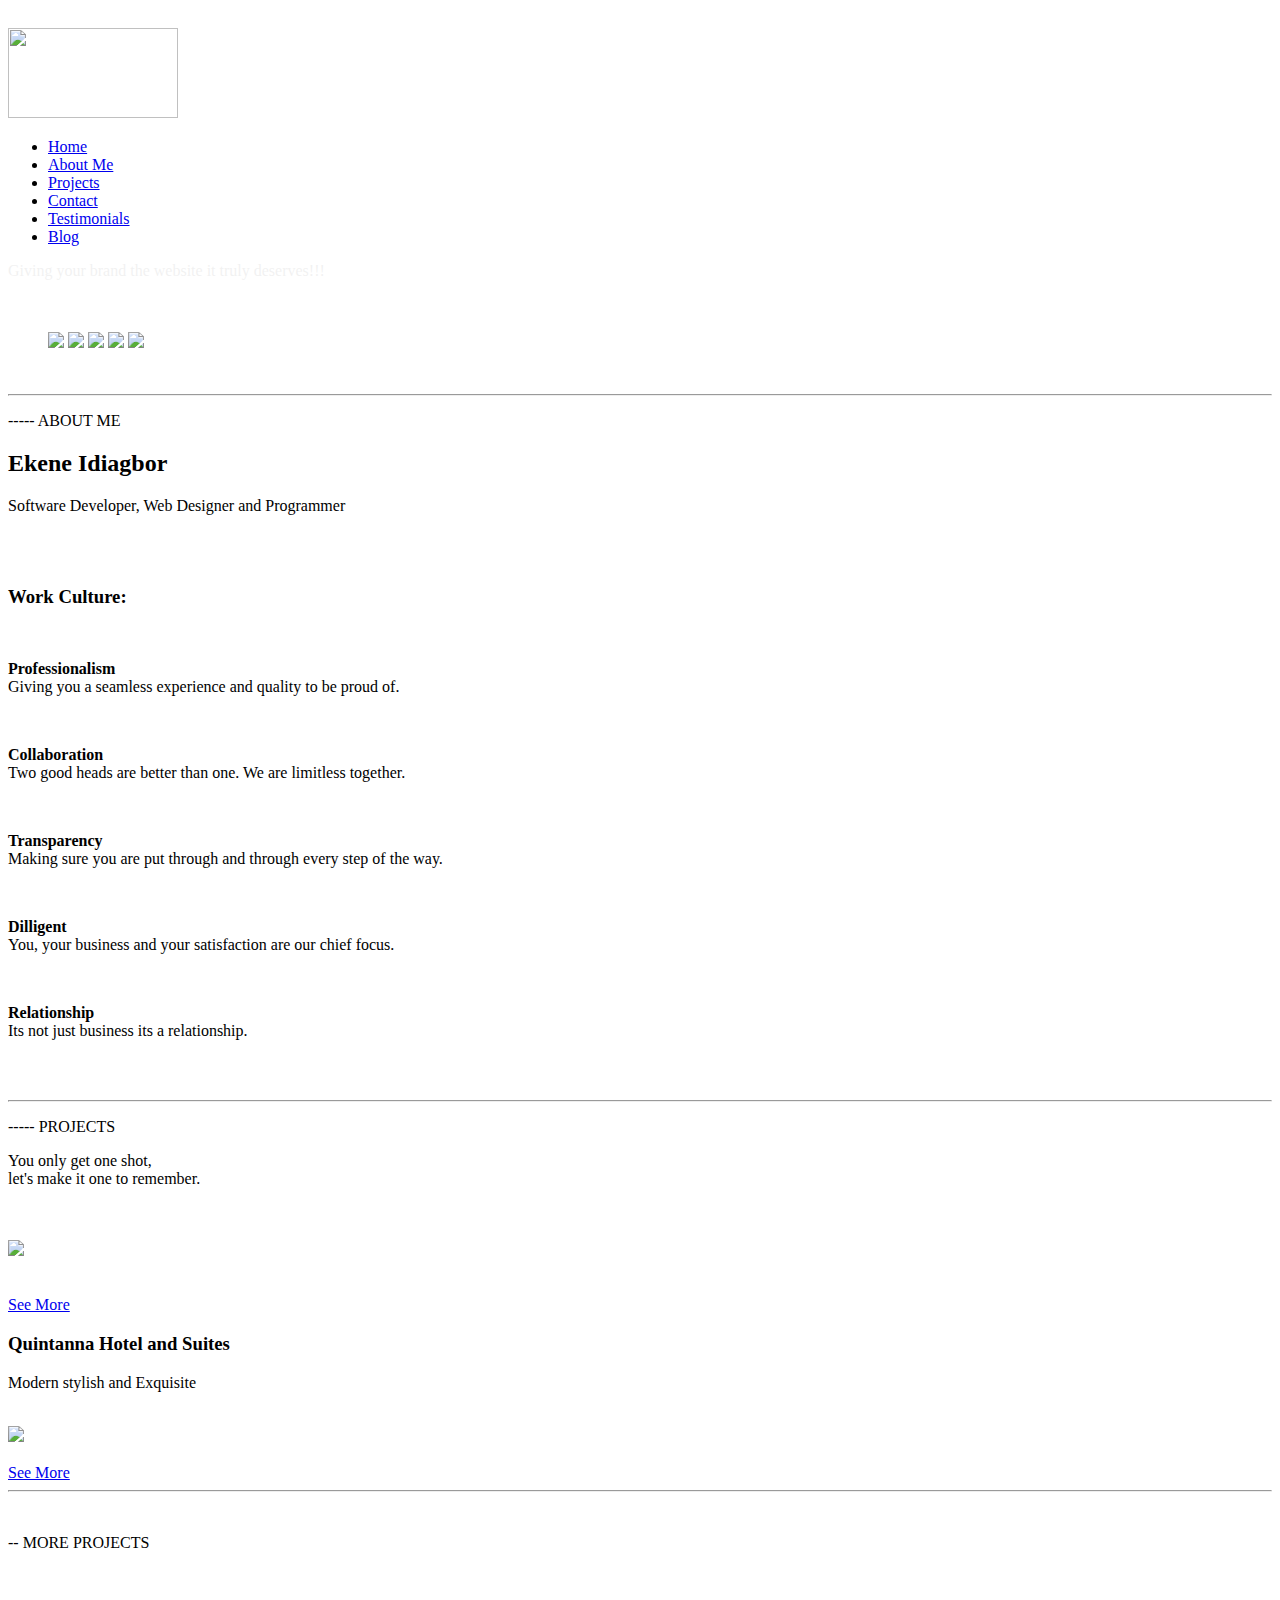
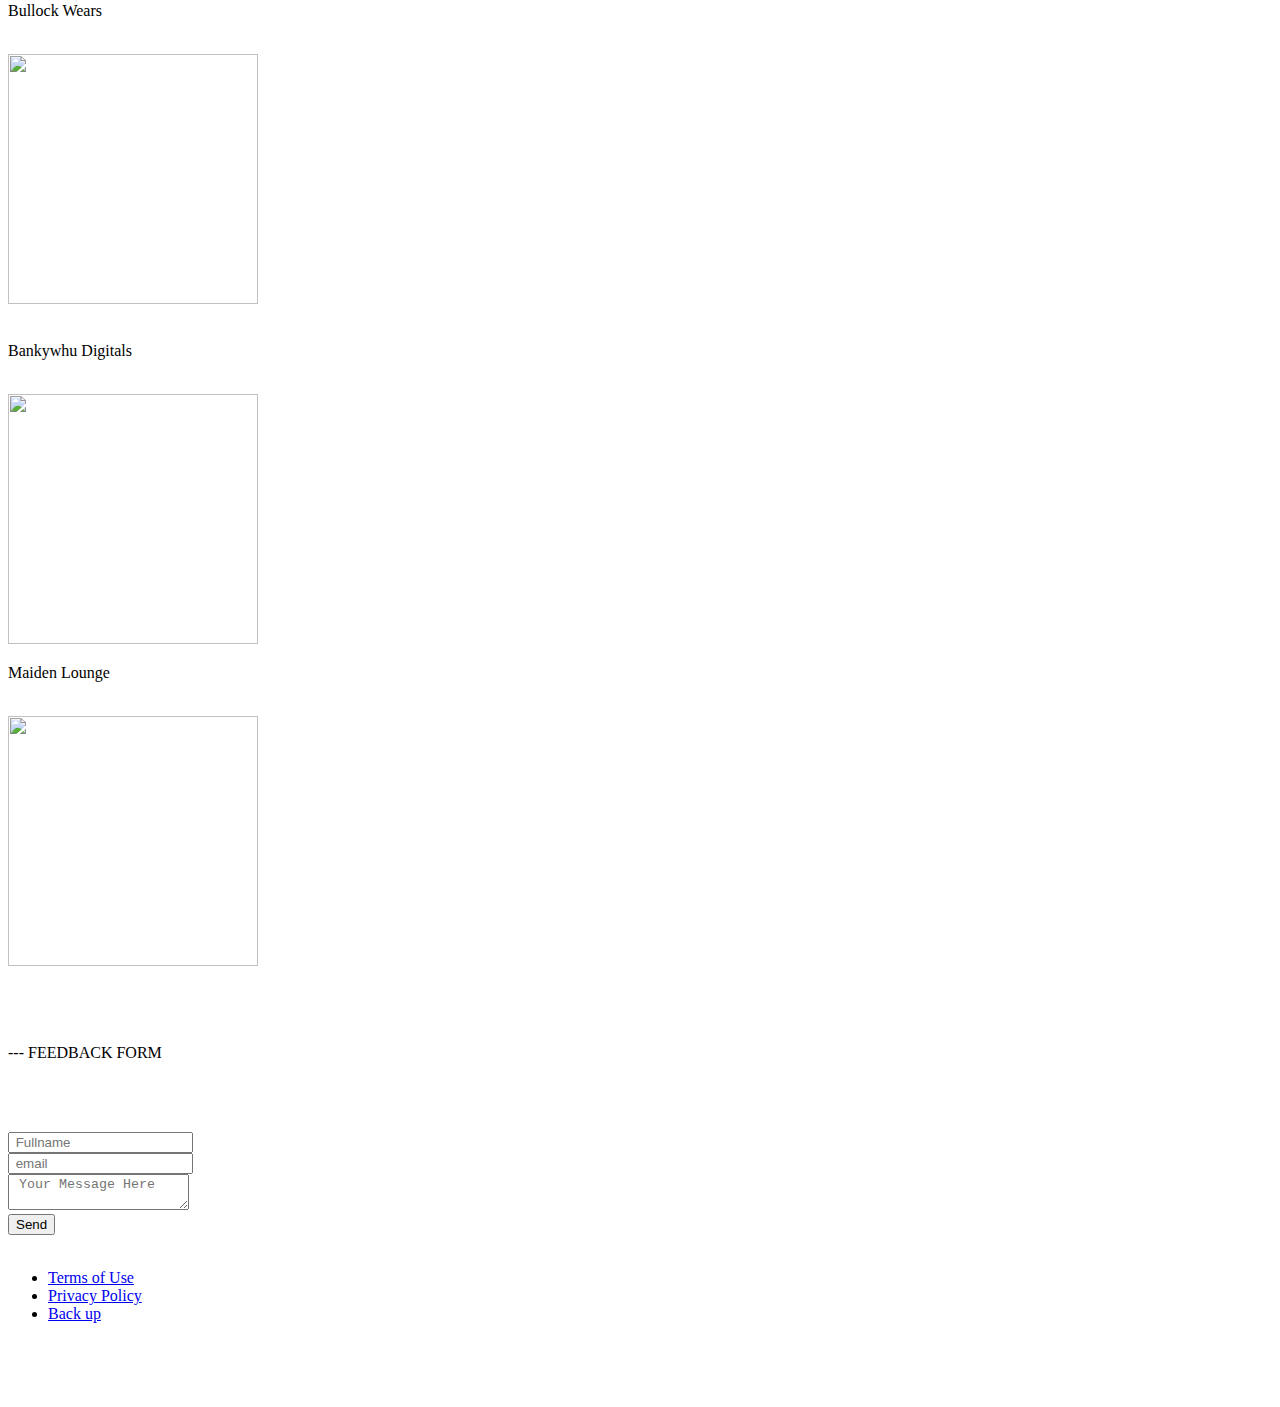
==== index.html @ 55f7b401 "first commit" ====
<!DOCTYPE html>
<html lang="en">
<head>
<meta charset="UTF-8">
<meta name="viewport" content="width=device-width, initial-scale=1.0">
<meta http-equiv="X UA-Compatible" content="ie=edge">
<title>ekene-portfolio</title>
<link rel="stylesheet" href="https://use.fontawesome.com/releases/v5.6.3/css/all.css" integrity="sha384-UHRtZLI+pbxtHCWp1t77Bi1L4ZtiqrqD80Kn4Z8NTSRyMA2Fd33n5dQ8lWUE00s/" crossorigin="anonymous">
<link rel="stylesheet" href="css/myportfolio.css"></link>
<link rel="stylesheet" href="bootstrap/css/bootstrap.css">
<link rel="stylesheet" type="text/css" media="screen and (max-width:1024px)" href="css/myportfolio.css">

<script src="js\jquery-3.3.1.js"></script>
<script src="js\main.js"></script>

</head>

	<body>
		<div style="padding-top:20px"></div>
		<div class="container-1">
			
			<div>
				<nav class="nav">
					<img src="images\ekene.JPG" width="170" height="90">
					<a class="burger-nav"></a>	
					<ul>
						<li><a href="index.html">Home</a></li>
						<li><a href="aboutme.html">About Me</a></li>
						<li><a href="projects.html">Projects</a></li>
						<li><a href="contact.html">Contact</a></li>
						<li><a href="#">Testimonials</a></li>
						<li><a href="#">Blog</a></li>		
					</ul>
				</nav>
			</div>

			<div class="icons">
				<ul class="media-icons">
					<i class="fab fa-facebook fa-2x"><a href="#"></a></i>
					<i class="fab fa-github fa-2x"><a href="#"></a></i>
					<i class="fab fa-instagram fa-2x"><a href="#"></a></i>
				</ul>
			</div>
		
			
			<main>
				<div class="headtext">Giving your brand the website it truly deserves!!!</div>

				<br><br>
				<!--Slider-->
				<div id="slider" class="big-image">
						<figure>
							<img src="images\dollar-gill.jpg" class="slider-image" >
							<img src="images\franck-v.jpg" class="slider-image" >
							<img src="images\dmitry-schemelev.jpg" class="slider-image" >
							<img src="images\melody-jacob.jpg" class="slider-image">
							<img src="images\tyler-franta.jpg" class="slider-image">
						</figure>
				</div>
		
				<br>
				<hr>
				<div>
						<div><p class="lead">----- ABOUT ME</p></div>
					<div>
						<h2>Ekene Idiagbor</h2>
					
						<p>Software Developer, Web Designer and Programmer</p>
					</div>
					
					<div class="work-culture">
						
							<br><br>
							<h3>Work Culture:</h3>
							<br>
							<p><strong>Professionalism</strong><br>Giving you a seamless experience and quality to be proud of.</p>
							<br>
							<p><strong>Collaboration</strong><br>Two good heads are better than one. We are limitless together.</p>
							<br>
							<p><strong>Transparency</strong><br>Making sure you are put through and through every step of the way.</p>
							<br>
							<p><strong>Dilligent</strong><br>You, your business and your satisfaction are our chief focus.</p>
							<br>
							<p><strong>Relationship</strong><br>Its not just business its a relationship.</p>
							
					</div>


				</div>
				
				<br><br><hr>

				<div><p class="lead">----- PROJECTS</p></div>

				
				<div class="flex-container">
					<div>
					
					<p class="para">You only get one shot,<br>let's make it one to remember.</p>
					<br><br>
					<img src="images\henrique-macedo.jpg" class="flex-image" />
					<br><br><br>
					<a href="projects.html" class="btn btn-default btn-lg btn-success" role="button">See More</a>
					<br>
					</div>

					<div>
						<h3>Quintanna Hotel and Suites</h3>
						<p class="para">Modern stylish and Exquisite</p>
						<br>
						<img src="images\tom-grimbert.jpg" class="flex-image">
						<br><br>
						<a href="projects.html" class="btn btn-default btn-lg btn-info" role="button">See More</a>
					</div>
				</div>
				<hr>
				<br>
				
				<p class=lead>-- MORE PROJECTS</p>
				<br>
				<div class="flex-container-row">
					<div>
						<p class="para">Bullock Wears</p>
						<br>
						<a href="#"><img src="images\brown-sandals.jpg" width="250" height="250" /></a>
						<br>
						
					</div>
					<br>
					<div>
						<p class="para">Bankywhu Digitals</p>
						<br>
						<a href="#"><img src="images\william-bayreuther.jpg" width="250" height="250" /></a>
					</div>

					<div>
						<p class="para">Maiden Lounge</p>
						<br>
						<a href="#"><img src="images\quintana-room.png" width="250" height="250" /></a>
					</div>
				</div>
				<div style="padding-bottom: 40px"></div>

				<br>
				
				<p class=lead>--- FEEDBACK FORM</p>
				<br>
				<div class="myform">
					<form action="" method="POST"> 
						<br><br>
						<input type="text" placeholder=" Fullname" class="myform-item" required>
						<br>
						<input type="text" placeholder=" email" class="myform-item" required>
						<br>
						<textarea class="myform-item"placeholder=" Your Message Here" required></textarea>
						<br>
						<button id="btn-feedback" type="submit">Send</button>
						<br><br>
					</form>
				</div>
			</main>


			<div class="footer">
				
					<ul>
						<li><a href=#>Terms of Use</a></li>
						<li><a href=#>Privacy Policy</a></li>
						<li><a href="#">Back up</a></li>
					</ul>
				
			</div>
			
			<div style="padding-bottom:60px"></div>
		</div>
		

		
	</body>
</html>
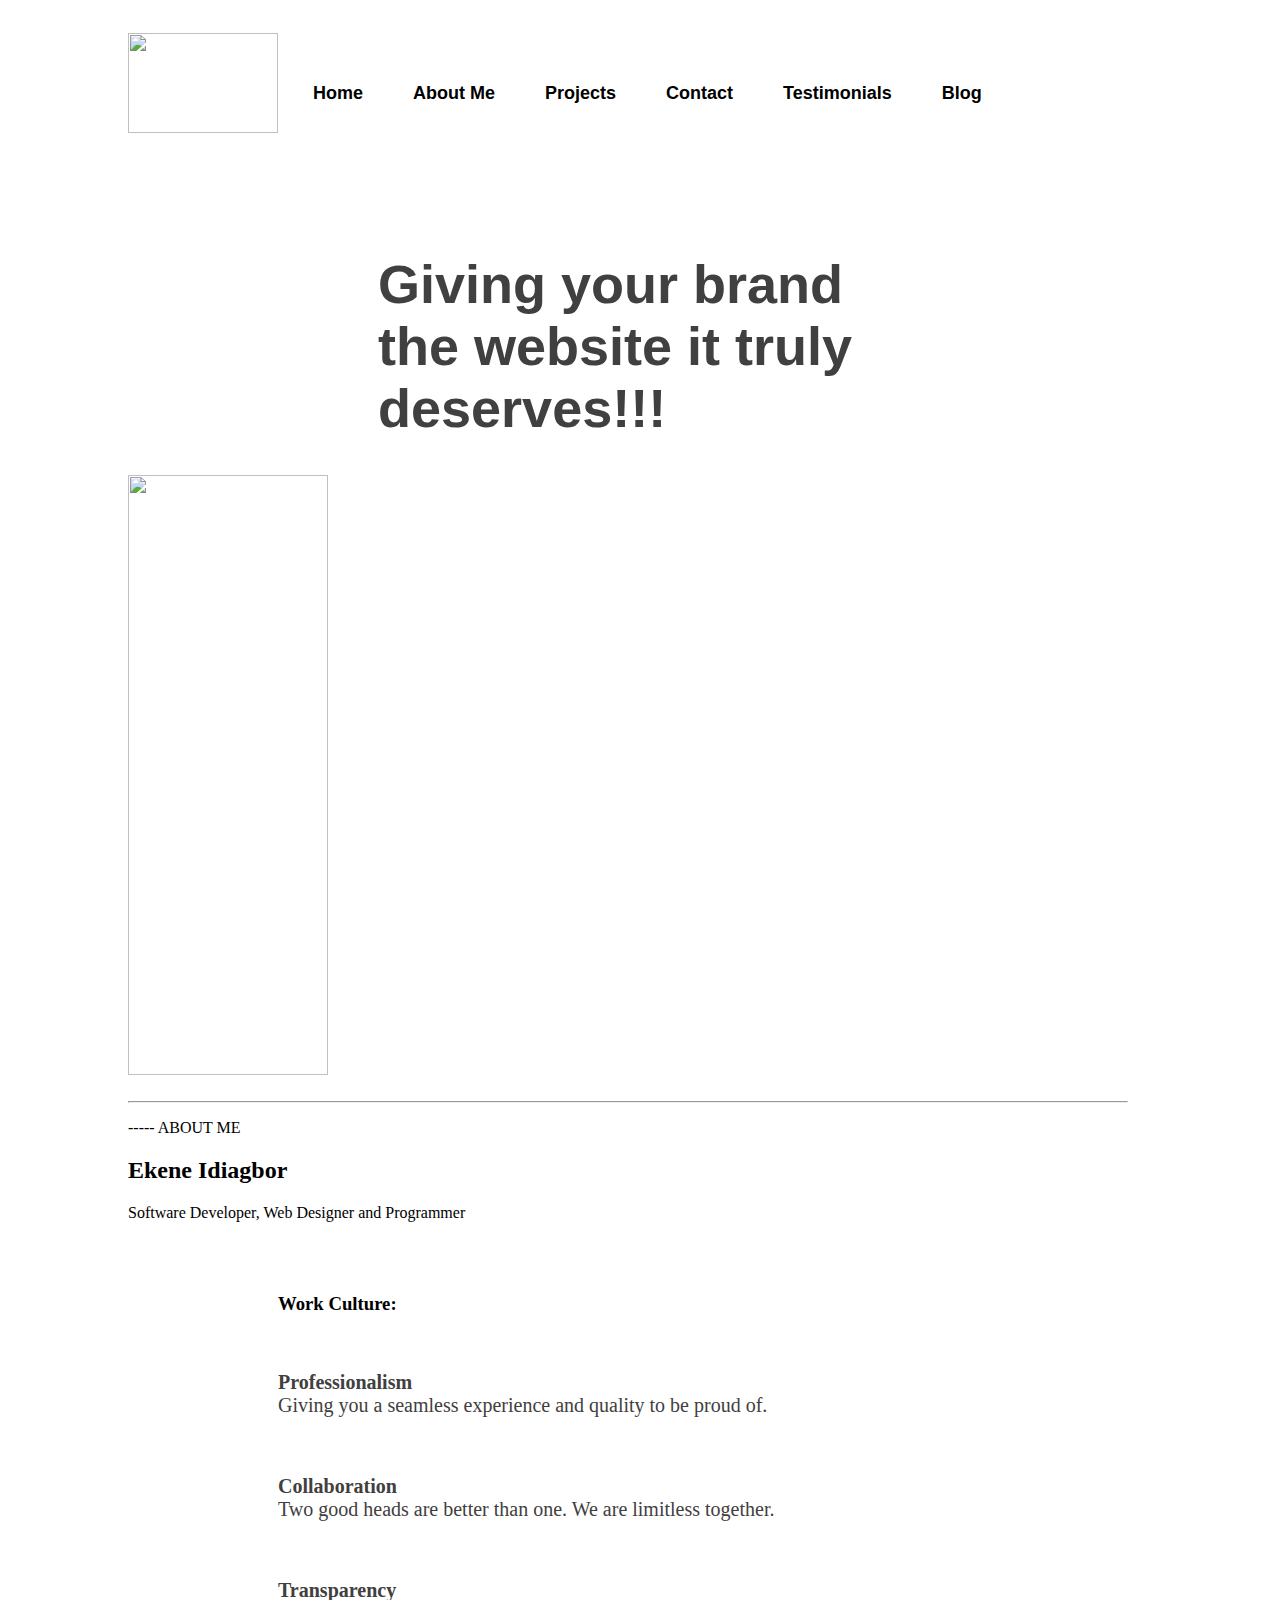
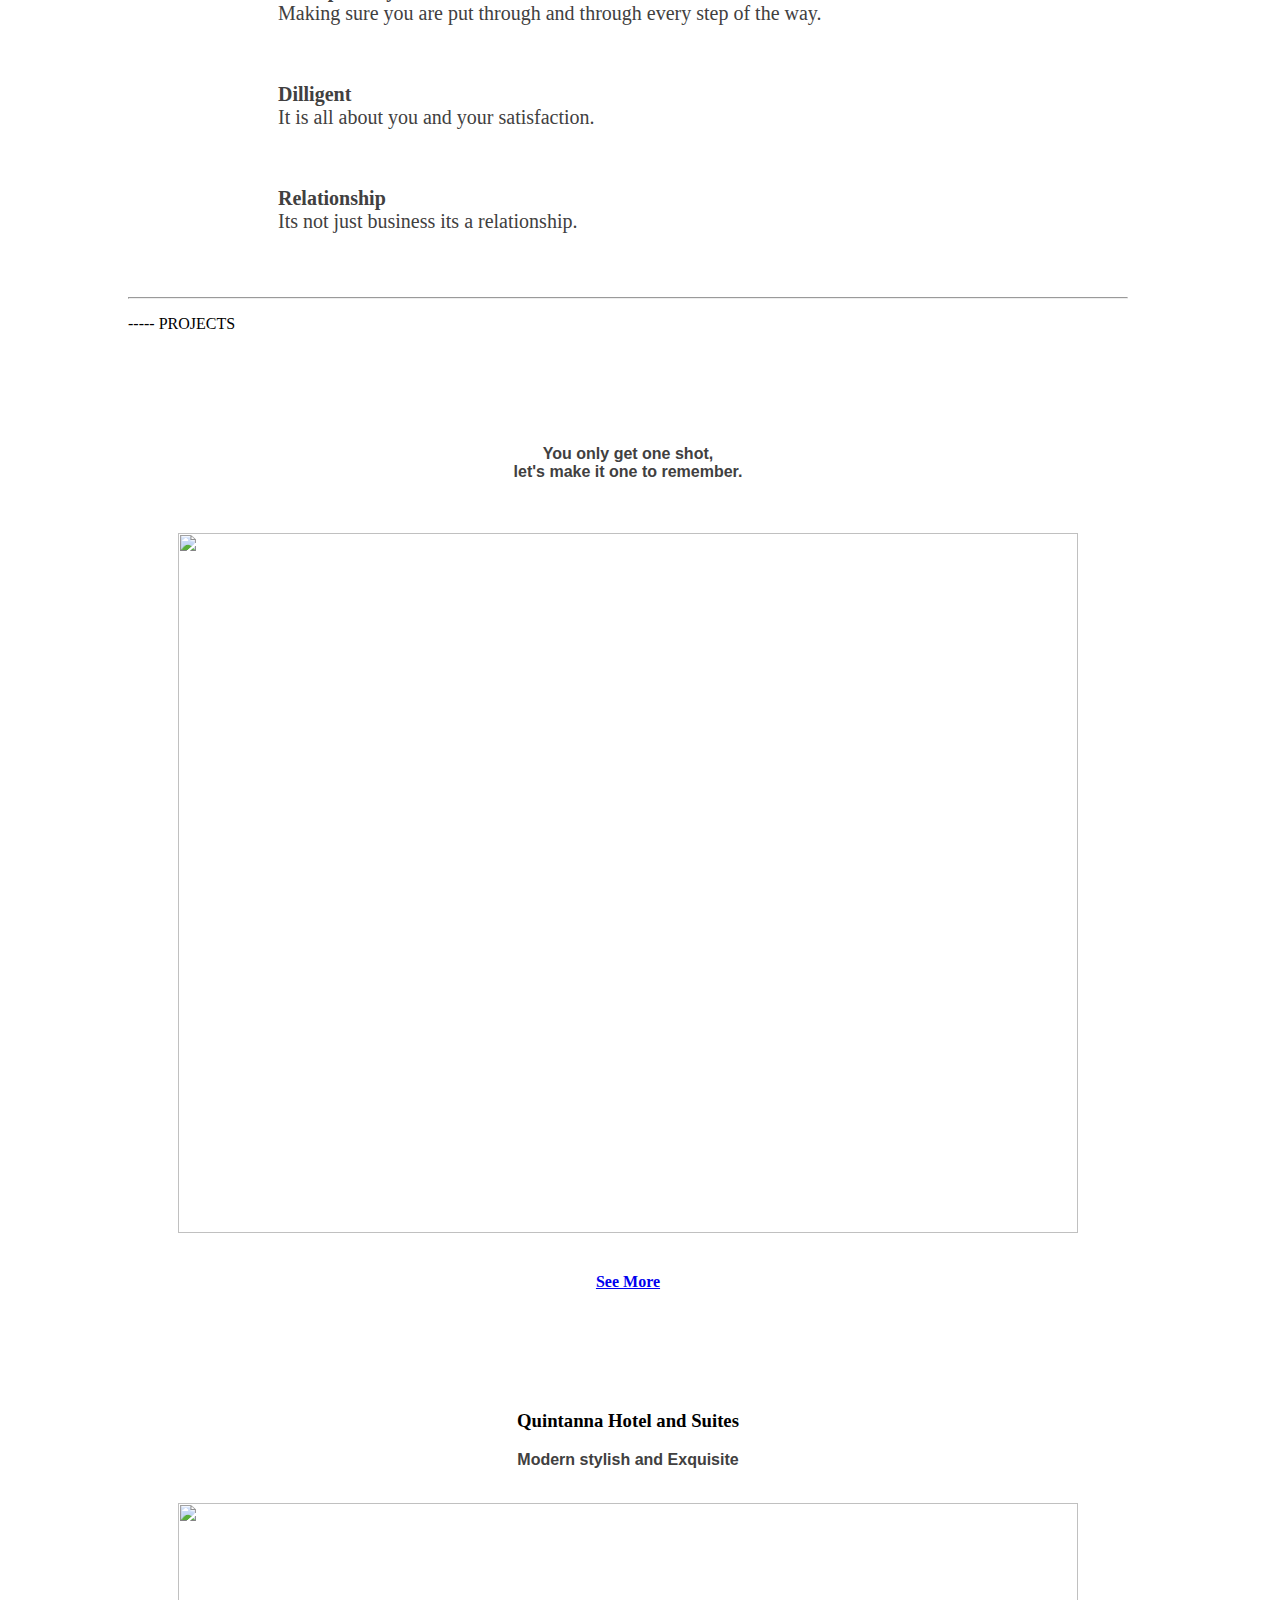
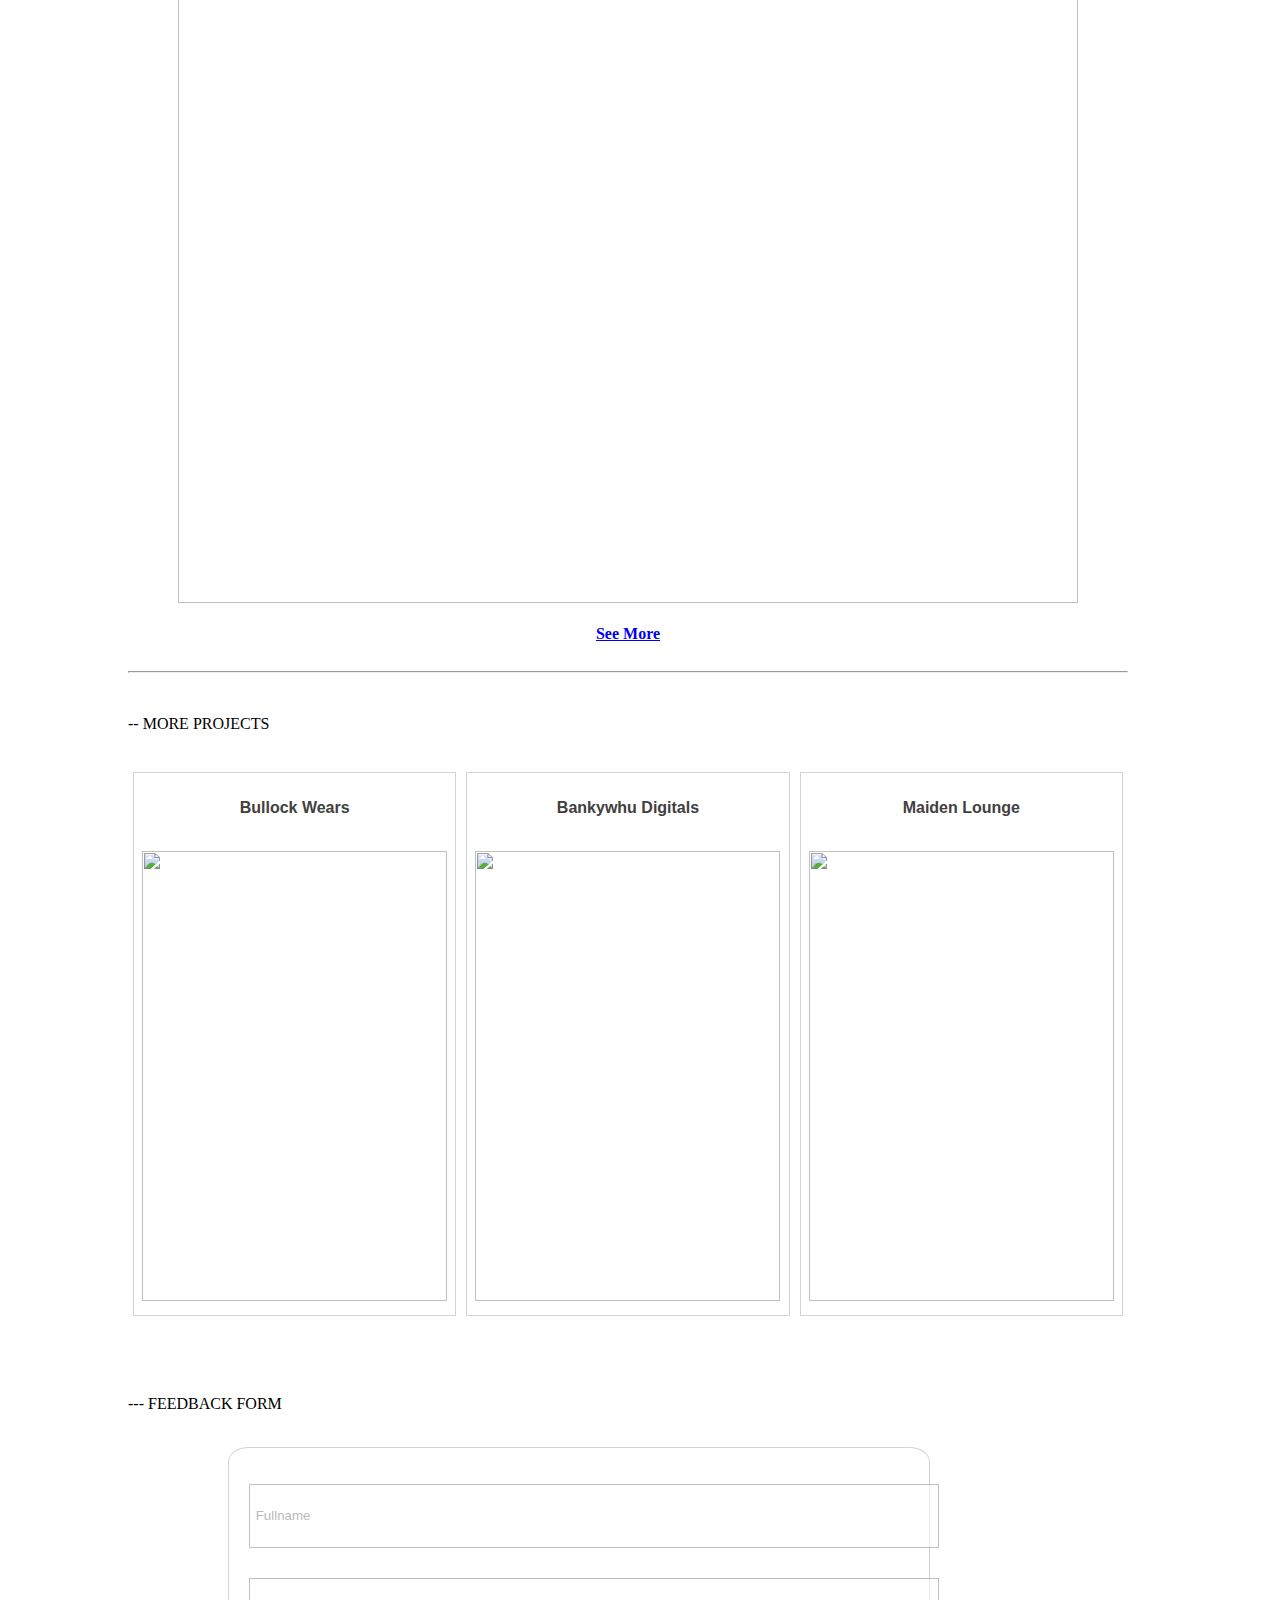
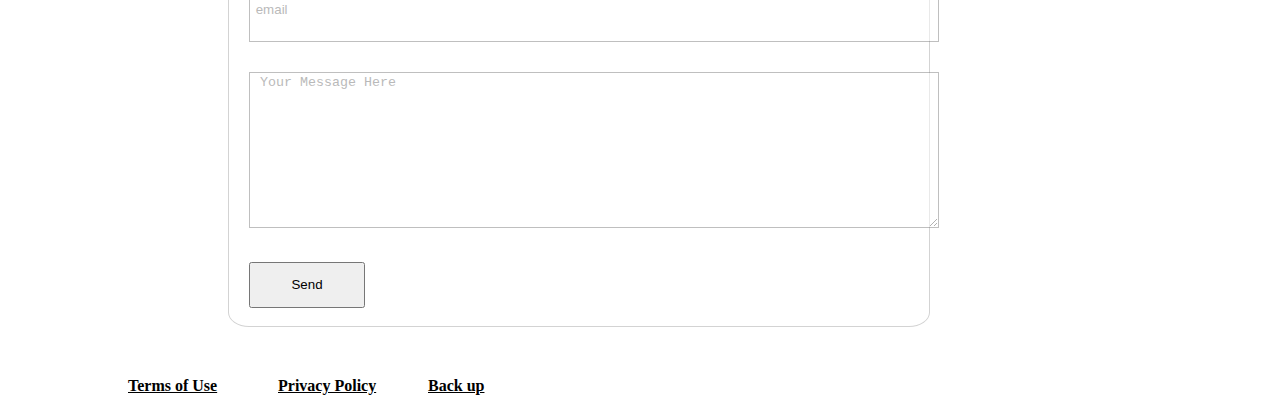
==== commit 8a5a7450: "navigation bar fine-tuning" ====
--- a/index.html
+++ b/index.html
@@ -16,34 +16,34 @@
 </head>
 
 	<body>
-		<div style="padding-top:20px"></div>
+
 		<div class="container-1">
+		<header class="header">
+			<img src="images\ekene.JPG" class="nav-logo">
+			<nav class="nav">
+				<div class="burger-nav"></div>
+				<ul class="menu">
+					<li><a href="index.html">Home</a></li>
+					<li><a href="aboutme.html">About Me</a></li>
+					<li><a href="projects.html">Projects</a></li>
+					<li><a href="contact.html">Contact</a></li>
+					<li><a href="#">Testimonials</a></li>
+					<li><a href="#">Blog</a></li>		
+				</ul>
+			</nav>
+
 			
-			<div>
-				<nav class="nav">
-					<img src="images\ekene.JPG" width="170" height="90">
-					<a class="burger-nav"></a>	
-					<ul>
-						<li><a href="index.html">Home</a></li>
-						<li><a href="aboutme.html">About Me</a></li>
-						<li><a href="projects.html">Projects</a></li>
-						<li><a href="contact.html">Contact</a></li>
-						<li><a href="#">Testimonials</a></li>
-						<li><a href="#">Blog</a></li>		
-					</ul>
-				</nav>
-			</div>
-
 			<div class="icons">
 				<ul class="media-icons">
-					<i class="fab fa-facebook fa-2x"><a href="#"></a></i>
-					<i class="fab fa-github fa-2x"><a href="#"></a></i>
-					<i class="fab fa-instagram fa-2x"><a href="#"></a></i>
+					<li><i class="fab fa-facebook fa-2x"><a href="#"></a></i></li>
+					<li><i class="fab fa-github fa-2x"><a href="#"></a></i></li>
+					<li><i class="fab fa-instagram fa-2x"><a href="#"></a></i></li>
 				</ul>
 			</div>
-		
-			
+		</header>
+	
 			<main>
+				
 				<div class="headtext">Giving your brand the website it truly deserves!!!</div>
 
 				<br><br>
@@ -79,7 +79,7 @@
 							<br>
 							<p><strong>Transparency</strong><br>Making sure you are put through and through every step of the way.</p>
 							<br>
-							<p><strong>Dilligent</strong><br>You, your business and your satisfaction are our chief focus.</p>
+							<p><strong>Dilligent</strong><br>It is all about you and your satisfaction.</p>
 							<br>
 							<p><strong>Relationship</strong><br>Its not just business its a relationship.</p>
 							
@@ -122,7 +122,7 @@
 					<div>
 						<p class="para">Bullock Wears</p>
 						<br>
-						<a href="#"><img src="images\brown-sandals.jpg" width="250" height="250" /></a>
+						<a href="#"><img src="images\brown-sandals.jpg" class="flex-row-img" /></a>
 						<br>
 						
 					</div>
@@ -130,13 +130,13 @@
 					<div>
 						<p class="para">Bankywhu Digitals</p>
 						<br>
-						<a href="#"><img src="images\william-bayreuther.jpg" width="250" height="250" /></a>
+						<a href="#"><img src="images\william-bayreuther.jpg" class="flex-row-img" /></a>
 					</div>
 
 					<div>
 						<p class="para">Maiden Lounge</p>
 						<br>
-						<a href="#"><img src="images\quintana-room.png" width="250" height="250" /></a>
+						<a href="#"><img src="images\quintana-room.png" class="flex-row-img" /></a>
 					</div>
 				</div>
 				<div style="padding-bottom: 40px"></div>
@@ -170,8 +170,17 @@
 					</ul>
 				
 			</div>
+			<div class="clearfix"></div>
+
+        <div>
+            <ul class="media-icons-footer">
+                <i class="fab fa-facebook fa-2x"><a href="#"></a></i>
+                <i class="fab fa-github fa-2x"><a href="#"></a></i>
+                <i class="fab fa-instagram fa-2x"><a href="#"></a></i>
+            </ul>
+        </div>
 			
-			<div style="padding-bottom:60px"></div>
+		
 		</div>
 		
 
--- a/css/myportfolio.css
+++ b/css/myportfolio.css
@@ -0,0 +1,678 @@
+* {
+  box-sizing: content-box;
+}
+
+html {
+  overflow-x: hidden;
+  overflow-y: scroll;
+}
+.body {
+  margin: 0;
+  padding: 0;
+  background: white;
+  background-size: auto;
+}
+
+.container-1 {
+  min-height: 200%;
+  width: 1000px;
+  border: 0;
+  border-color: lightgray;
+  padding-top: 15px;
+  position: absolute;
+  left: 10%;
+  border-radius: 0px;
+  margin: 0%;
+  margin-bottom: 100px;
+}
+
+.header {
+  display: grid;
+  grid-template-areas: "nav-logo nav nav";
+  grid-gap: 0px;
+  grid-template-columns: repeat(3, 1fr);
+  width: 100%;
+  margin-top: 10px;
+}
+
+.nav-logo {
+  grid-area: nav-logo;
+  width: 150px;
+  height: 100px;
+  margin: 0px;
+}
+
+.nav {
+  grid-area: nav;
+  background: white;
+  padding-top: 0;
+  margin-top: 15px;
+  position: relative;
+  left: 0%;
+  width: 1000px;
+}
+
+ul.menu {
+  padding: 0;
+  margin: 10px;
+  list-style: none;
+}
+
+.menu li {
+  float: left;
+}
+
+.menu li a {
+  font-size: 18px;
+}
+
+.nav a {
+  width: 100px;
+  display: block;
+  padding: 25px 25px;
+  text-decoration: none;
+  font-family: Arial;
+  color: black;
+  font-weight: bolder;
+  text-align: center;
+}
+
+.nav ul li a {
+  width: fit-content;
+}
+
+nav a:hover {
+  transition: 0.5s;
+  text-transform: uppercase;
+  text-decoration: none;
+}
+
+/* Social Media icons - font awesome */
+.icons {
+  margin-left: 0px;
+  margin-top: 10px;
+  width: 100%;
+}
+
+.media-icons {
+  display: block;
+  margin: 10px;
+  position: relative;
+  left: 0%;
+  width: 100%;
+  list-style: none;
+}
+
+.media-icons li {
+  float: left;
+  width: 30%;
+}
+
+div .media-icons-footer {
+  width: 100%;
+}
+.media-icons-footer {
+  display: inline-block;
+  margin: 0%;
+  position: absolute;
+  left: 70%;
+}
+
+.media-icons-footer i {
+  width: 7%;
+}
+
+.media-icons i:hover {
+  color: rgb(17, 17, 148);
+}
+
+/* Big and Bold Text */
+.headtext {
+  font-family: "Segoe UI", Tahoma, Geneva, Verdana, sans-serif;
+  font-weight: bold;
+  font-size: 54px;
+  color: rgb(65, 64, 64);
+  font-display: auto;
+  text-justify: auto;
+  position: relative;
+  left: 25%;
+  max-width: 55%;
+  margin-top: 100px;
+}
+
+.headtext-1 {
+  font-display: "Segoe UI", Tahoma, Geneva, Verdana, sans-serif;
+  font-weight: bold;
+  font-style: italic;
+  font-size: 45px;
+  color: rgb(65, 64, 64);
+  text-justify: auto;
+  position: relative;
+  left: 0%;
+}
+
+.headtext-contact {
+  font-family: "Segoe UI", Tahoma, Geneva, Verdana, sans-serif;
+  font-weight: bold;
+  font-size: 50px;
+  color: rgb(65, 64, 64);
+  font-display: auto;
+  text-justify: auto;
+  position: relative;
+  left: 15%;
+  max-width: 70%;
+  margin-top: 100px;
+}
+
+/* Work Culture - Home Page */
+.work-culture {
+  position: relative;
+  left: 15%;
+}
+
+.work-culture p {
+  color: rgb(65, 64, 64);
+  font-size: 20px;
+}
+
+/* Original Slider Image*/
+@keyframes slider {
+  0% {
+    left: 0%;
+  }
+  20% {
+    left: 0%;
+  }
+  25% {
+    left: -100%;
+  }
+  45% {
+    left: -100%;
+  }
+  50% {
+    left: -200%;
+  }
+  70% {
+    left: -200%;
+  }
+  75% {
+    left: -300%;
+  }
+  95% {
+    left: -300%;
+  }
+  100% {
+    left: -300%;
+  }
+}
+
+#slider {
+  overflow: hidden;
+  width: 100%;
+}
+
+#slider figure img {
+  width: 20%;
+  float: none;
+}
+
+#slider figure {
+  position: relative;
+  width: 500%;
+  margin: 0;
+  left: 0;
+  text-align: left;
+  font-size: 0;
+  animation: 20s slider infinite;
+}
+
+.slider-image {
+  width: 450px;
+  height: 600px;
+}
+
+/* Paragraphs inside flex-container */
+.para {
+  font-family: Arial, Helvetica, sans-serif;
+  font-weight: bold;
+  font-display: auto;
+  font-size: 16px;
+  color: rgb(65, 64, 64);
+}
+
+/* Flex Container */
+.flex-image {
+  width: 900px;
+  height: 700px;
+}
+.flex-container {
+  display: flex;
+  flex-direction: column;
+  width: 100%;
+}
+
+.flex-container > div {
+  flex: 1;
+  font-family: "Times New Roman", Times, serif;
+  font-weight: bold;
+  margin: 10px;
+  text-align: center;
+  padding-top: 10px;
+  padding-bottom: 10px;
+  margin-top: 70px;
+}
+
+.flex-container-row {
+  display: flex;
+  flex-direction: row;
+  width: 100%;
+}
+
+.flex-container-row > div {
+  flex: 1;
+  font-family: "Times New Roman", Times, serif;
+  font-weight: bold;
+  margin: 5px;
+  text-align: center;
+  border: 1px solid;
+  border-color: lightgray;
+  padding-top: 10px;
+  padding-bottom: 10px;
+}
+
+.flex-row-img {
+  width: 305px;
+  height: 450px;
+}
+
+.project-grid {
+  display: grid;
+  grid-gap: 2rem;
+  grid-template-columns: repeat(2, 1fr);
+  width: 100%;
+  margin-top: 2.5rem;
+  border-bottom: 3px solid lightgrey;
+}
+
+.grid-images {
+  width: 450px;
+  height: 500px;
+  padding: 0px 0px;
+  border: 1px solid grey;
+}
+.image-disp {
+  grid-area: img-disp;
+  margin-bottom: 400px;
+}
+
+.btn-links {
+  margin-top: 0px;
+}
+.btn-github {
+  width: 93%;
+  display: block;
+  color: black;
+  margin: 0.3rem;
+}
+
+.btn-site {
+  display: block;
+  width: 94%;
+  color: black;
+  margin-bottom: 0.3rem;
+}
+.image-desc {
+  grid-area: image-desc;
+  color: black;
+}
+.image-desc h5 {
+  text-align: justify;
+  font-family: "Gill Sans", "Gill Sans MT", Calibri, "Trebuchet MS", sans-serif;
+}
+
+/* Forms */
+
+.myform {
+  width: 70%;
+  position: relative;
+  left: 10%;
+  border: 1px solid lightgrey;
+  border-radius: 3%;
+}
+
+.myform-item {
+  width: 95%;
+  height: 60px;
+  opacity: 0.5;
+  border: 1px solid grey;
+  margin-left: 20px;
+  margin-bottom: 30px;
+  padding-right: 1.3rem;
+}
+
+textarea.myform-item {
+  height: 150px;
+}
+
+#btn-feedback {
+  height: 40px;
+  width: 100px;
+  margin-left: 20px;
+}
+
+#btn-submit {
+  height: 40px;
+  width: 100px;
+  margin-left: 20px;
+}
+
+.image-container {
+  width: 2850px;
+  height: 600px;
+  position: relative;
+  transition: left 2s;
+}
+
+/* About Me Page Styling */
+.the-journey {
+  text-justify: auto;
+  font-size: 26px;
+  font-weight: bold;
+}
+
+/* Footer */
+.footer {
+  margin-top: 50px;
+}
+.footer ul {
+  display: block;
+  margin: 0%;
+  list-style: none;
+  text-decoration: none;
+  position: relative;
+  left: 0%;
+  padding: 0%;
+}
+
+.footer li {
+  float: left;
+  text-align: justify;
+  width: 15%;
+}
+
+.footer li a {
+  color: black;
+  font-weight: bold;
+  font-size: 16px;
+}
+
+.footer ul li a:hover {
+  text-transform: capitalize;
+  text-decoration-line: underline;
+}
+
+/*
+***************************************
+***************************************
+***************************************
+***************************************
+MEDIA QUERIES
+MEDIA QUERIES 
+MEDIA QUERIES
+***************************************
+***************************************
+***************************************
+***************************************
+*/
+/* CSS styling for large tablets and small laptops */
+@media screen and (min-width: 768px) and (max-width: 1024px) {
+  html {
+    overflow-x: hidden;
+  }
+
+  body {
+    position: relative;
+  }
+  .container-1 {
+    width: 80%;
+    margin: 1% 0%;
+    position: absolute;
+    left: 10%;
+  }
+
+  /* Navigation - bar */
+  .nav img {
+    width: 70px;
+    height: 40px;
+    display: block;
+  }
+  .burger-nav {
+    display: block;
+    height: 20px;
+    width: 100%;
+    background: url(http://192.168.43.224:8887/burger-nav.png) no-repeat 98%
+      center;
+    background-color: white;
+    cursor: pointer;
+    position: absolute;
+    left: 35%;
+  }
+
+  .nav ul {
+    overflow: hidden;
+    background: lightgrey;
+    height: 0;
+    width: 100px;
+    font-size: 10px;
+  }
+
+  .nav ul.open {
+    height: auto;
+    font-size: 14px;
+  }
+
+  .nav ul li {
+    float: none;
+    width: 100%;
+    margin: 0;
+  }
+
+  .nav ul li a {
+    color: black;
+    padding: 10px;
+    border-bottom: 1px solid #404040;
+    display: block;
+    margin: 0;
+    font-size: 10px;
+  }
+
+  /* social media icons */
+  .icons {
+    margin-bottom: 150px;
+  }
+  .media-icons i {
+    width: 20%;
+  }
+  div .media-icons-footer {
+    width: 100%;
+  }
+  .media-icons-footer {
+    position: relative;
+    left: 30%;
+  }
+
+  .media-icons-footer i {
+    width: 20%;
+  }
+
+  .headtext {
+    max-width: 75%;
+    font-size: 26px;
+    position: relative;
+    left: 10vw;
+  }
+
+  .headtext-contact {
+    width: 70%;
+    font-size: 20px;
+  }
+
+  .work-culture {
+    width: 70%;
+  }
+
+  .work-culture p {
+    font-size: 16px;
+  }
+
+  /* flex-container */
+  .flex-image {
+    width: 450px;
+    height: 450px;
+  }
+  .flex-container {
+    flex-direction: column;
+    width: 100%;
+    overflow: hidden;
+  }
+
+  .flex-container div {
+    margin-top: 10px;
+  }
+  .flex-container-row {
+    flex-direction: column;
+    width: 85%;
+    position: relative;
+    left: 5vh;
+  }
+
+  .flex-row-img {
+    width: 490px;
+    height: 600px;
+  }
+  /* Big Image at Home page */
+  .big-image {
+    width: 100%;
+    overflow: hidden;
+  }
+  .slider-image {
+    width: 250px;
+    height: 470px;
+  }
+
+  /* Blockquote at About Me page */
+  div .blockquote {
+    font-size: 16px;
+  }
+
+  /* Images at About Me page */
+  .img-about-me {
+    width: 100%;
+  }
+
+  .img-about-me > img {
+    width: 100%;
+  }
+
+  /* Forms */
+  /* Feedback Form */
+  .myform {
+    width: 80%;
+    position: relative;
+    left: 10px;
+    border-radius: 0%;
+  }
+
+  .myform-item {
+    width: 85%;
+    height: 40px;
+  }
+
+  #btn-submit {
+    margin-left: 20px;
+    margin-bottom: 60px;
+  }
+
+  /*Project Page Styling */
+  .project-grid {
+    grid-template-areas:
+      "img-disp"
+      "img-desc"
+      "btn-links";
+    grid-template-rows: repeat(1fr);
+    width: 90%;
+  }
+
+  .img-disp {
+    grid-area: img-disp;
+    width: 100%;
+  }
+
+  .img-desc {
+    grid-area: img-desc;
+    width: 100%;
+  }
+
+  .btn-links {
+    grid-area: btn-links;
+    width: 100%;
+  }
+
+  .grid-images {
+    width: 150px;
+    height: 150px;
+    border: 4px solid lightgray;
+  }
+  /* Footer */
+
+  .footer-icon {
+    position: relative;
+    left: 20%;
+    margin-top: 40px;
+  }
+  .footer ul {
+    display: block;
+  }
+
+  .footer li {
+    width: 30%;
+  }
+  .footer ul li a {
+    font-size: 10px;
+    text-align: left;
+  }
+}
+
+/* >>>>>>>>>>>>>>>>>>>>>>>>>>>>>>>>>>>>>>>>>
+>>>>>>>>>>>>>>>>>>>>>>>>>>>>>>>>>>>>>>>>>>>>
+>>>>>>>>>>>>>>>>>>>>>>>>>>>>>>>>>>>>>>>>>>>>
+MEDIA QUERY FOR MOBILE PHONES
+*/
+/* css styling for ipads and mini-tablets */
+@media screen and (min-width: 320px) and (max-width: 767px) {
+  html {
+    overflow-x: hidden;
+  }
+
+  body {
+    position: relative;
+  }
+  .container-1 {
+    width: 80%;
+    margin: 1% 0%;
+    position: absolute;
+    left: 10%;
+  }
+
+  /*Naviagtion  Bar */
+  .burger-nav {
+    display: block;
+    height: 20px;
+    width: 100%;
+    position: absolute;
+    top: 30vw;
+    left: 2px;
+    background: url(http://192.168.43.224:8887/burger-nav.png) no-repeat 98%
+      center;
+  }
+}
--- a/css/myportfolio.css
+++ b/css/myportfolio.css
@@ -0,0 +1,678 @@
+* {
+  box-sizing: content-box;
+}
+
+html {
+  overflow-x: hidden;
+  overflow-y: scroll;
+}
+.body {
+  margin: 0;
+  padding: 0;
+  background: white;
+  background-size: auto;
+}
+
+.container-1 {
+  min-height: 200%;
+  width: 1000px;
+  border: 0;
+  border-color: lightgray;
+  padding-top: 15px;
+  position: absolute;
+  left: 10%;
+  border-radius: 0px;
+  margin: 0%;
+  margin-bottom: 100px;
+}
+
+.header {
+  display: grid;
+  grid-template-areas: "nav-logo nav nav";
+  grid-gap: 0px;
+  grid-template-columns: repeat(3, 1fr);
+  width: 100%;
+  margin-top: 10px;
+}
+
+.nav-logo {
+  grid-area: nav-logo;
+  width: 150px;
+  height: 100px;
+  margin: 0px;
+}
+
+.nav {
+  grid-area: nav;
+  background: white;
+  padding-top: 0;
+  margin-top: 15px;
+  position: relative;
+  left: 0%;
+  width: 1000px;
+}
+
+ul.menu {
+  padding: 0;
+  margin: 10px;
+  list-style: none;
+}
+
+.menu li {
+  float: left;
+}
+
+.menu li a {
+  font-size: 18px;
+}
+
+.nav a {
+  width: 100px;
+  display: block;
+  padding: 25px 25px;
+  text-decoration: none;
+  font-family: Arial;
+  color: black;
+  font-weight: bolder;
+  text-align: center;
+}
+
+.nav ul li a {
+  width: fit-content;
+}
+
+nav a:hover {
+  transition: 0.5s;
+  text-transform: uppercase;
+  text-decoration: none;
+}
+
+/* Social Media icons - font awesome */
+.icons {
+  margin-left: 0px;
+  margin-top: 10px;
+  width: 100%;
+}
+
+.media-icons {
+  display: block;
+  margin: 10px;
+  position: relative;
+  left: 0%;
+  width: 100%;
+  list-style: none;
+}
+
+.media-icons li {
+  float: left;
+  width: 30%;
+}
+
+div .media-icons-footer {
+  width: 100%;
+}
+.media-icons-footer {
+  display: inline-block;
+  margin: 0%;
+  position: absolute;
+  left: 70%;
+}
+
+.media-icons-footer i {
+  width: 7%;
+}
+
+.media-icons i:hover {
+  color: rgb(17, 17, 148);
+}
+
+/* Big and Bold Text */
+.headtext {
+  font-family: "Segoe UI", Tahoma, Geneva, Verdana, sans-serif;
+  font-weight: bold;
+  font-size: 54px;
+  color: rgb(65, 64, 64);
+  font-display: auto;
+  text-justify: auto;
+  position: relative;
+  left: 25%;
+  max-width: 55%;
+  margin-top: 100px;
+}
+
+.headtext-1 {
+  font-display: "Segoe UI", Tahoma, Geneva, Verdana, sans-serif;
+  font-weight: bold;
+  font-style: italic;
+  font-size: 45px;
+  color: rgb(65, 64, 64);
+  text-justify: auto;
+  position: relative;
+  left: 0%;
+}
+
+.headtext-contact {
+  font-family: "Segoe UI", Tahoma, Geneva, Verdana, sans-serif;
+  font-weight: bold;
+  font-size: 50px;
+  color: rgb(65, 64, 64);
+  font-display: auto;
+  text-justify: auto;
+  position: relative;
+  left: 15%;
+  max-width: 70%;
+  margin-top: 100px;
+}
+
+/* Work Culture - Home Page */
+.work-culture {
+  position: relative;
+  left: 15%;
+}
+
+.work-culture p {
+  color: rgb(65, 64, 64);
+  font-size: 20px;
+}
+
+/* Original Slider Image*/
+@keyframes slider {
+  0% {
+    left: 0%;
+  }
+  20% {
+    left: 0%;
+  }
+  25% {
+    left: -100%;
+  }
+  45% {
+    left: -100%;
+  }
+  50% {
+    left: -200%;
+  }
+  70% {
+    left: -200%;
+  }
+  75% {
+    left: -300%;
+  }
+  95% {
+    left: -300%;
+  }
+  100% {
+    left: -300%;
+  }
+}
+
+#slider {
+  overflow: hidden;
+  width: 100%;
+}
+
+#slider figure img {
+  width: 20%;
+  float: none;
+}
+
+#slider figure {
+  position: relative;
+  width: 500%;
+  margin: 0;
+  left: 0;
+  text-align: left;
+  font-size: 0;
+  animation: 20s slider infinite;
+}
+
+.slider-image {
+  width: 450px;
+  height: 600px;
+}
+
+/* Paragraphs inside flex-container */
+.para {
+  font-family: Arial, Helvetica, sans-serif;
+  font-weight: bold;
+  font-display: auto;
+  font-size: 16px;
+  color: rgb(65, 64, 64);
+}
+
+/* Flex Container */
+.flex-image {
+  width: 900px;
+  height: 700px;
+}
+.flex-container {
+  display: flex;
+  flex-direction: column;
+  width: 100%;
+}
+
+.flex-container > div {
+  flex: 1;
+  font-family: "Times New Roman", Times, serif;
+  font-weight: bold;
+  margin: 10px;
+  text-align: center;
+  padding-top: 10px;
+  padding-bottom: 10px;
+  margin-top: 70px;
+}
+
+.flex-container-row {
+  display: flex;
+  flex-direction: row;
+  width: 100%;
+}
+
+.flex-container-row > div {
+  flex: 1;
+  font-family: "Times New Roman", Times, serif;
+  font-weight: bold;
+  margin: 5px;
+  text-align: center;
+  border: 1px solid;
+  border-color: lightgray;
+  padding-top: 10px;
+  padding-bottom: 10px;
+}
+
+.flex-row-img {
+  width: 305px;
+  height: 450px;
+}
+
+.project-grid {
+  display: grid;
+  grid-gap: 2rem;
+  grid-template-columns: repeat(2, 1fr);
+  width: 100%;
+  margin-top: 2.5rem;
+  border-bottom: 3px solid lightgrey;
+}
+
+.grid-images {
+  width: 450px;
+  height: 500px;
+  padding: 0px 0px;
+  border: 1px solid grey;
+}
+.image-disp {
+  grid-area: img-disp;
+  margin-bottom: 400px;
+}
+
+.btn-links {
+  margin-top: 0px;
+}
+.btn-github {
+  width: 93%;
+  display: block;
+  color: black;
+  margin: 0.3rem;
+}
+
+.btn-site {
+  display: block;
+  width: 94%;
+  color: black;
+  margin-bottom: 0.3rem;
+}
+.image-desc {
+  grid-area: image-desc;
+  color: black;
+}
+.image-desc h5 {
+  text-align: justify;
+  font-family: "Gill Sans", "Gill Sans MT", Calibri, "Trebuchet MS", sans-serif;
+}
+
+/* Forms */
+
+.myform {
+  width: 70%;
+  position: relative;
+  left: 10%;
+  border: 1px solid lightgrey;
+  border-radius: 3%;
+}
+
+.myform-item {
+  width: 95%;
+  height: 60px;
+  opacity: 0.5;
+  border: 1px solid grey;
+  margin-left: 20px;
+  margin-bottom: 30px;
+  padding-right: 1.3rem;
+}
+
+textarea.myform-item {
+  height: 150px;
+}
+
+#btn-feedback {
+  height: 40px;
+  width: 100px;
+  margin-left: 20px;
+}
+
+#btn-submit {
+  height: 40px;
+  width: 100px;
+  margin-left: 20px;
+}
+
+.image-container {
+  width: 2850px;
+  height: 600px;
+  position: relative;
+  transition: left 2s;
+}
+
+/* About Me Page Styling */
+.the-journey {
+  text-justify: auto;
+  font-size: 26px;
+  font-weight: bold;
+}
+
+/* Footer */
+.footer {
+  margin-top: 50px;
+}
+.footer ul {
+  display: block;
+  margin: 0%;
+  list-style: none;
+  text-decoration: none;
+  position: relative;
+  left: 0%;
+  padding: 0%;
+}
+
+.footer li {
+  float: left;
+  text-align: justify;
+  width: 15%;
+}
+
+.footer li a {
+  color: black;
+  font-weight: bold;
+  font-size: 16px;
+}
+
+.footer ul li a:hover {
+  text-transform: capitalize;
+  text-decoration-line: underline;
+}
+
+/*
+***************************************
+***************************************
+***************************************
+***************************************
+MEDIA QUERIES
+MEDIA QUERIES 
+MEDIA QUERIES
+***************************************
+***************************************
+***************************************
+***************************************
+*/
+/* CSS styling for large tablets and small laptops */
+@media screen and (min-width: 768px) and (max-width: 1024px) {
+  html {
+    overflow-x: hidden;
+  }
+
+  body {
+    position: relative;
+  }
+  .container-1 {
+    width: 80%;
+    margin: 1% 0%;
+    position: absolute;
+    left: 10%;
+  }
+
+  /* Navigation - bar */
+  .nav img {
+    width: 70px;
+    height: 40px;
+    display: block;
+  }
+  .burger-nav {
+    display: block;
+    height: 20px;
+    width: 100%;
+    background: url(http://192.168.43.224:8887/burger-nav.png) no-repeat 98%
+      center;
+    background-color: white;
+    cursor: pointer;
+    position: absolute;
+    left: 35%;
+  }
+
+  .nav ul {
+    overflow: hidden;
+    background: lightgrey;
+    height: 0;
+    width: 100px;
+    font-size: 10px;
+  }
+
+  .nav ul.open {
+    height: auto;
+    font-size: 14px;
+  }
+
+  .nav ul li {
+    float: none;
+    width: 100%;
+    margin: 0;
+  }
+
+  .nav ul li a {
+    color: black;
+    padding: 10px;
+    border-bottom: 1px solid #404040;
+    display: block;
+    margin: 0;
+    font-size: 10px;
+  }
+
+  /* social media icons */
+  .icons {
+    margin-bottom: 150px;
+  }
+  .media-icons i {
+    width: 20%;
+  }
+  div .media-icons-footer {
+    width: 100%;
+  }
+  .media-icons-footer {
+    position: relative;
+    left: 30%;
+  }
+
+  .media-icons-footer i {
+    width: 20%;
+  }
+
+  .headtext {
+    max-width: 75%;
+    font-size: 26px;
+    position: relative;
+    left: 10vw;
+  }
+
+  .headtext-contact {
+    width: 70%;
+    font-size: 20px;
+  }
+
+  .work-culture {
+    width: 70%;
+  }
+
+  .work-culture p {
+    font-size: 16px;
+  }
+
+  /* flex-container */
+  .flex-image {
+    width: 450px;
+    height: 450px;
+  }
+  .flex-container {
+    flex-direction: column;
+    width: 100%;
+    overflow: hidden;
+  }
+
+  .flex-container div {
+    margin-top: 10px;
+  }
+  .flex-container-row {
+    flex-direction: column;
+    width: 85%;
+    position: relative;
+    left: 5vh;
+  }
+
+  .flex-row-img {
+    width: 490px;
+    height: 600px;
+  }
+  /* Big Image at Home page */
+  .big-image {
+    width: 100%;
+    overflow: hidden;
+  }
+  .slider-image {
+    width: 250px;
+    height: 470px;
+  }
+
+  /* Blockquote at About Me page */
+  div .blockquote {
+    font-size: 16px;
+  }
+
+  /* Images at About Me page */
+  .img-about-me {
+    width: 100%;
+  }
+
+  .img-about-me > img {
+    width: 100%;
+  }
+
+  /* Forms */
+  /* Feedback Form */
+  .myform {
+    width: 80%;
+    position: relative;
+    left: 10px;
+    border-radius: 0%;
+  }
+
+  .myform-item {
+    width: 85%;
+    height: 40px;
+  }
+
+  #btn-submit {
+    margin-left: 20px;
+    margin-bottom: 60px;
+  }
+
+  /*Project Page Styling */
+  .project-grid {
+    grid-template-areas:
+      "img-disp"
+      "img-desc"
+      "btn-links";
+    grid-template-rows: repeat(1fr);
+    width: 90%;
+  }
+
+  .img-disp {
+    grid-area: img-disp;
+    width: 100%;
+  }
+
+  .img-desc {
+    grid-area: img-desc;
+    width: 100%;
+  }
+
+  .btn-links {
+    grid-area: btn-links;
+    width: 100%;
+  }
+
+  .grid-images {
+    width: 150px;
+    height: 150px;
+    border: 4px solid lightgray;
+  }
+  /* Footer */
+
+  .footer-icon {
+    position: relative;
+    left: 20%;
+    margin-top: 40px;
+  }
+  .footer ul {
+    display: block;
+  }
+
+  .footer li {
+    width: 30%;
+  }
+  .footer ul li a {
+    font-size: 10px;
+    text-align: left;
+  }
+}
+
+/* >>>>>>>>>>>>>>>>>>>>>>>>>>>>>>>>>>>>>>>>>
+>>>>>>>>>>>>>>>>>>>>>>>>>>>>>>>>>>>>>>>>>>>>
+>>>>>>>>>>>>>>>>>>>>>>>>>>>>>>>>>>>>>>>>>>>>
+MEDIA QUERY FOR MOBILE PHONES
+*/
+/* css styling for ipads and mini-tablets */
+@media screen and (min-width: 320px) and (max-width: 767px) {
+  html {
+    overflow-x: hidden;
+  }
+
+  body {
+    position: relative;
+  }
+  .container-1 {
+    width: 80%;
+    margin: 1% 0%;
+    position: absolute;
+    left: 10%;
+  }
+
+  /*Naviagtion  Bar */
+  .burger-nav {
+    display: block;
+    height: 20px;
+    width: 100%;
+    position: absolute;
+    top: 30vw;
+    left: 2px;
+    background: url(http://192.168.43.224:8887/burger-nav.png) no-repeat 98%
+      center;
+  }
+}
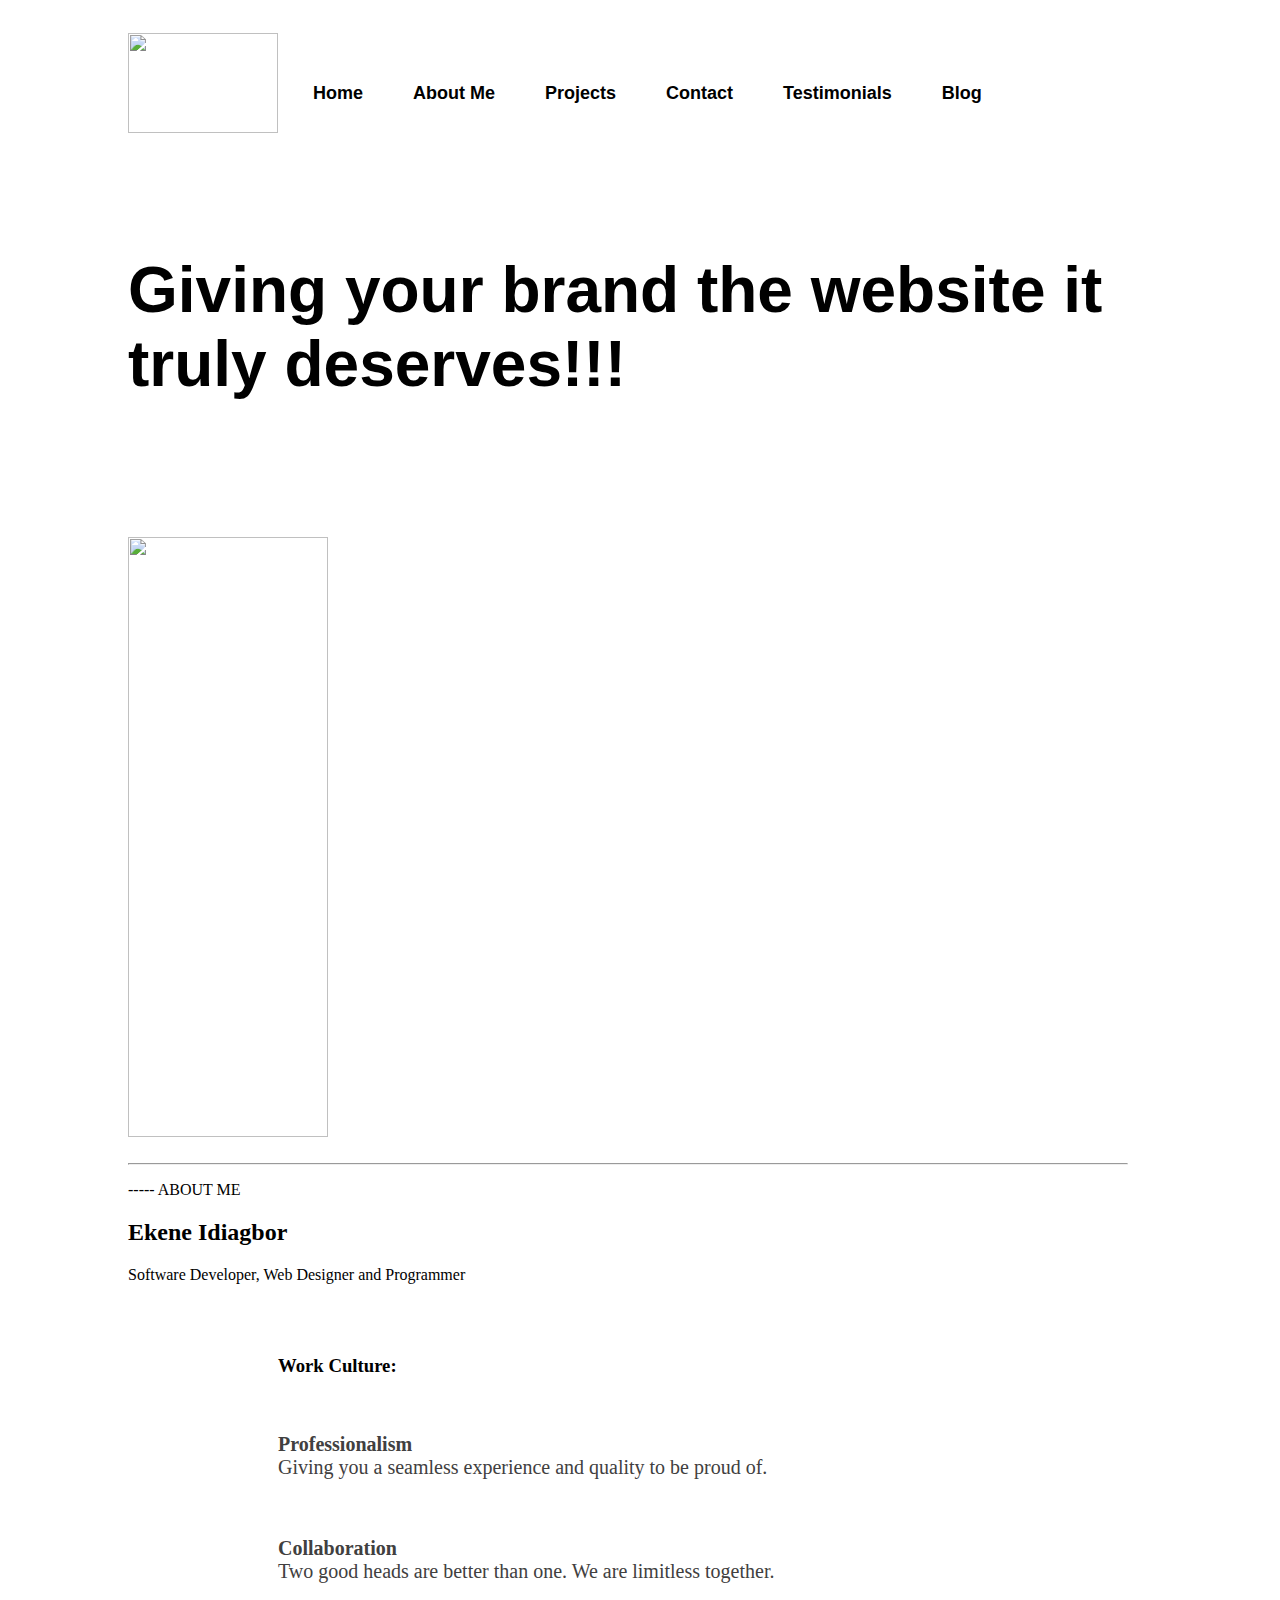
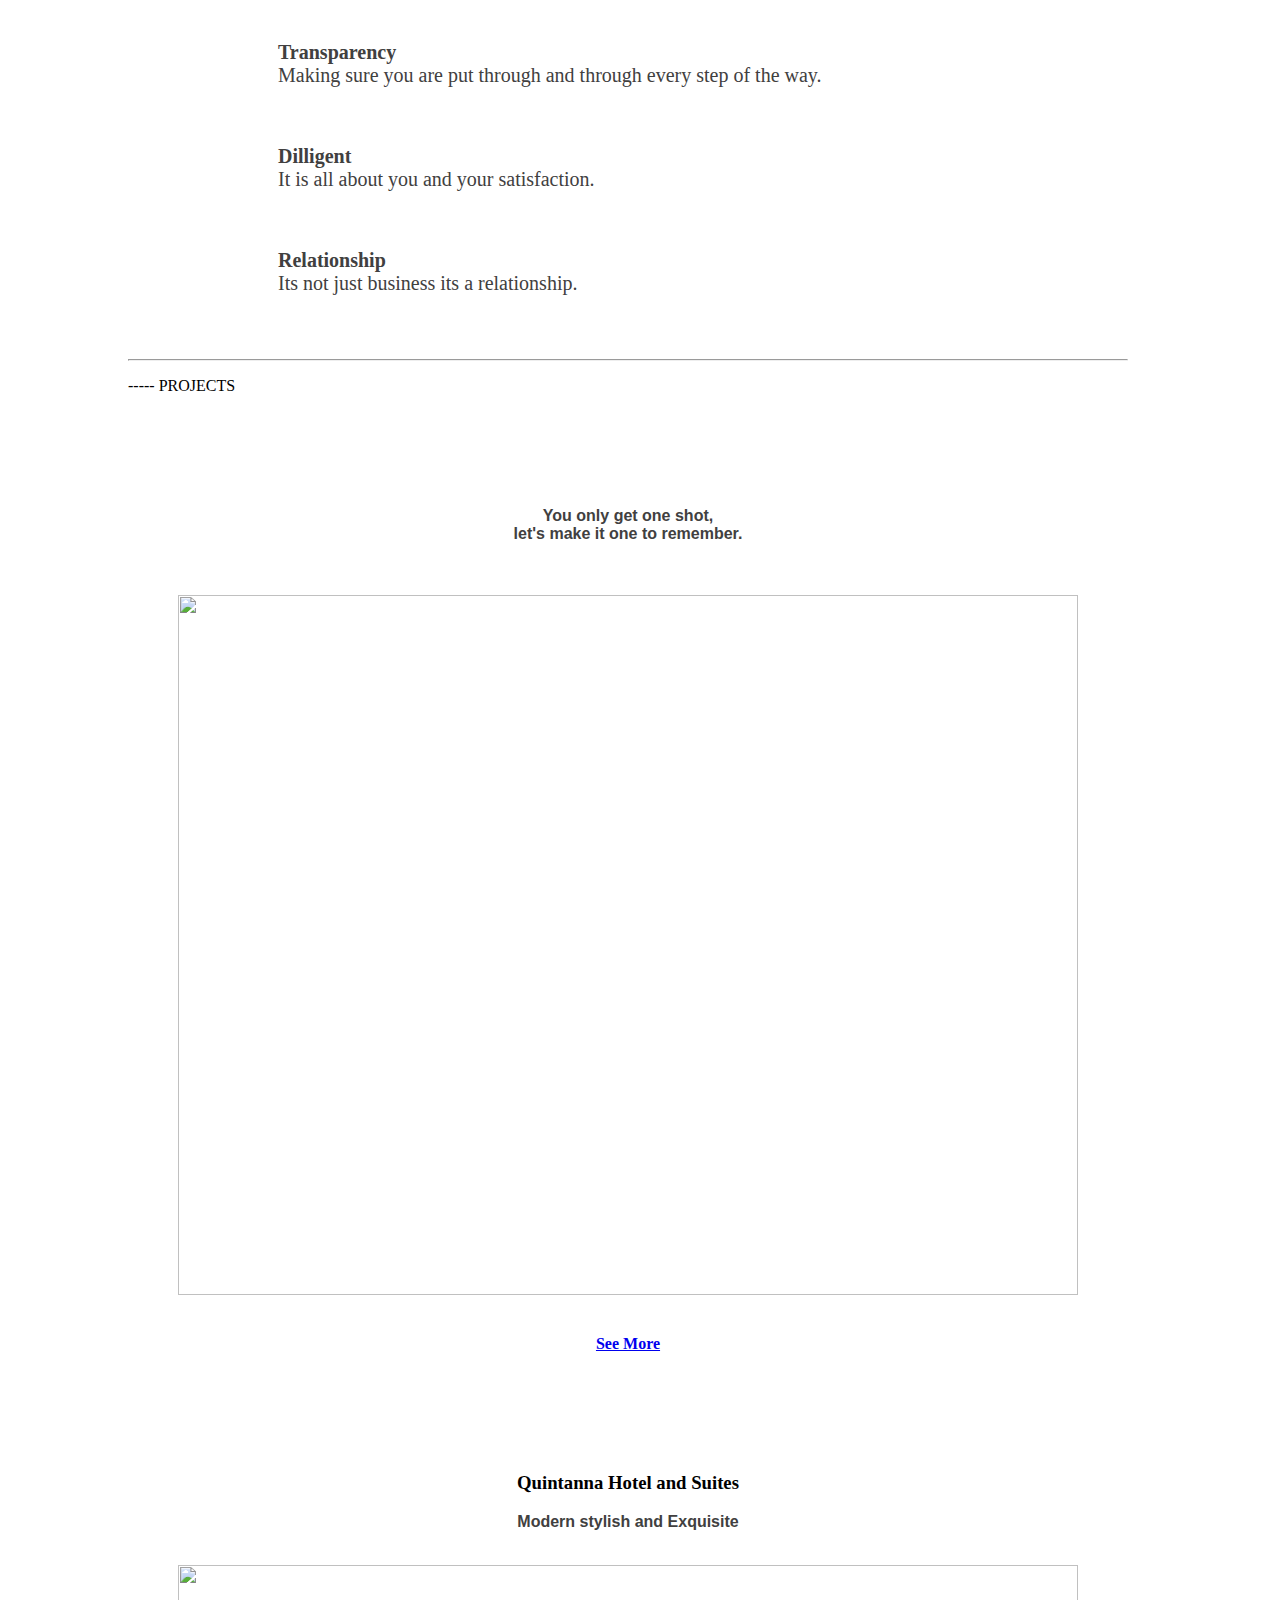
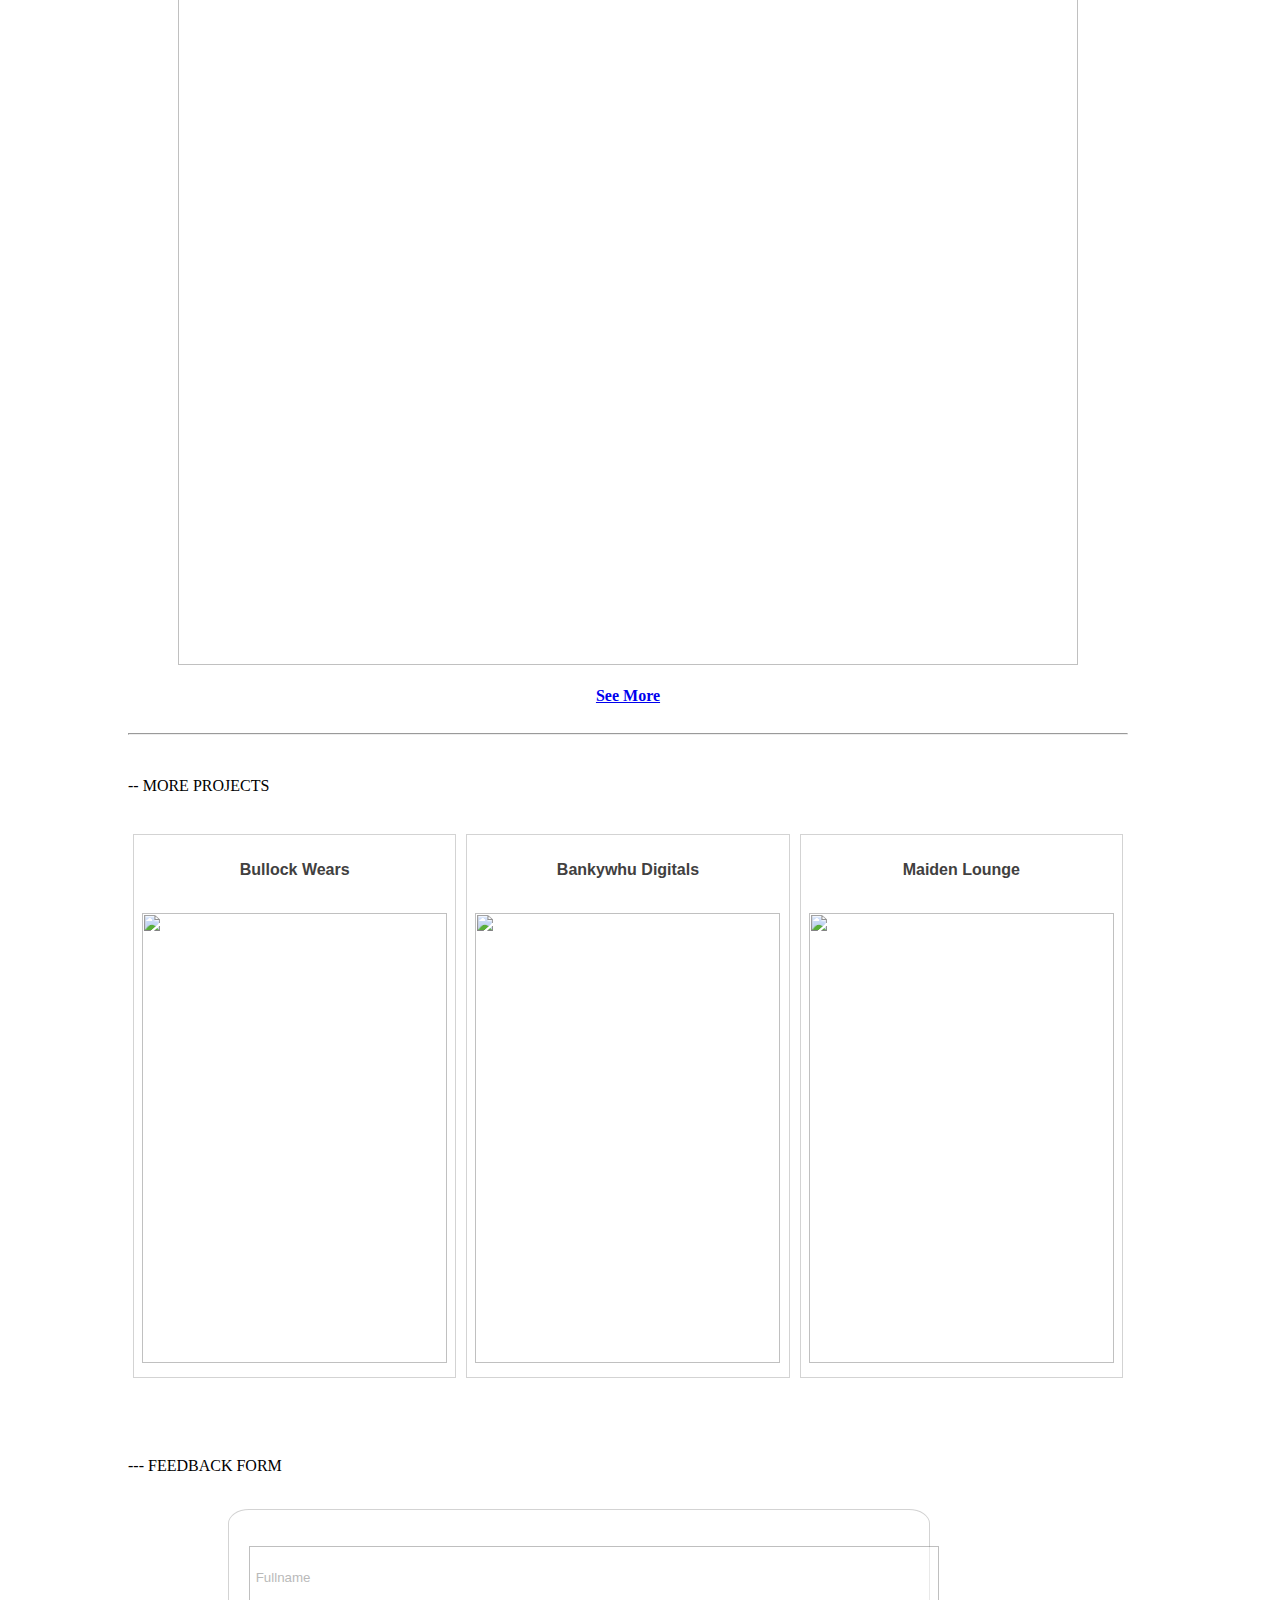
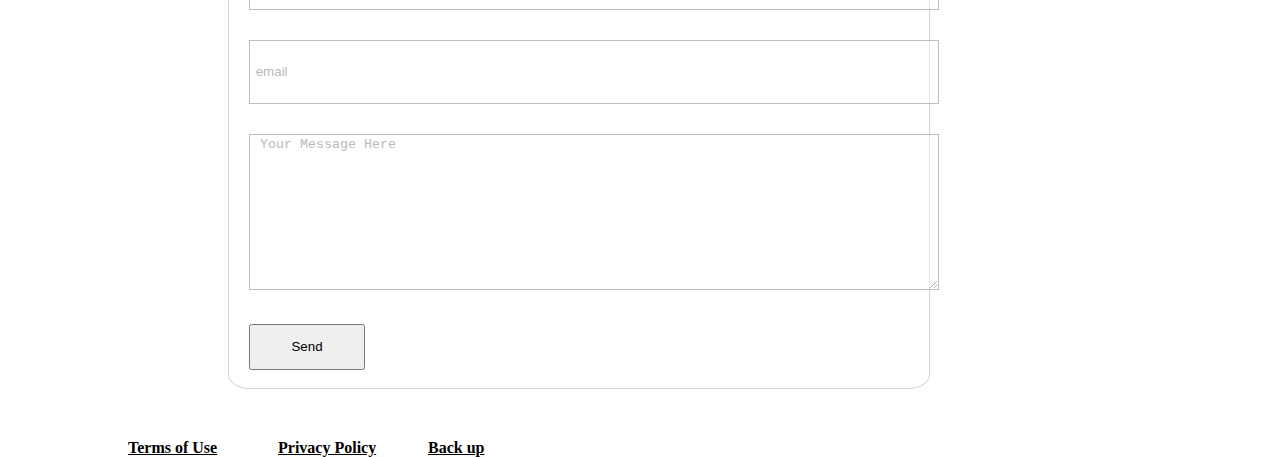
==== commit 80ceee35: "headtext" ====
--- a/index.html
+++ b/index.html
@@ -27,7 +27,7 @@
 					<li><a href="aboutme.html">About Me</a></li>
 					<li><a href="projects.html">Projects</a></li>
 					<li><a href="contact.html">Contact</a></li>
-					<li><a href="#">Testimonials</a></li>
+					<li><a href="testimonials.html">Testimonials</a></li>
 					<li><a href="#">Blog</a></li>		
 				</ul>
 			</nav>
@@ -44,16 +44,18 @@
 	
 			<main>
 				
-				<div class="headtext">Giving your brand the website it truly deserves!!!</div>
+				<div class="headtext">
+					<h1>Giving your brand the website it truly deserves!!!</h1>
+				</div>
 
 				<br><br>
 				<!--Slider-->
 				<div id="slider" class="big-image">
 						<figure>
-							<img src="images\dollar-gill.jpg" class="slider-image" >
+							<img src="images\tyler-franta.jpg" class="slider-image" >
 							<img src="images\franck-v.jpg" class="slider-image" >
-							<img src="images\dmitry-schemelev.jpg" class="slider-image" >
-							<img src="images\melody-jacob.jpg" class="slider-image">
+							<img src="images\rawpixel.jpg" class="slider-image" >
+							<img src="images\lee-campbell.jpg" class="slider-image">
 							<img src="images\tyler-franta.jpg" class="slider-image">
 						</figure>
 				</div>
--- a/css/myportfolio.css
+++ b/css/myportfolio.css
@@ -128,18 +128,20 @@
 
 /* Big and Bold Text */
 .headtext {
-  font-family: "Segoe UI", Tahoma, Geneva, Verdana, sans-serif;
-  font-weight: bold;
-  font-size: 54px;
-  color: rgb(65, 64, 64);
-  font-display: auto;
-  text-justify: auto;
-  position: relative;
-  left: 25%;
-  max-width: 55%;
+  position: relative;
+  left: 0%;
   margin-top: 100px;
-}
-
+  margin-bottom: 100px;
+}
+.headtext h1 {
+  font-family: Verdana, Geneva, Tahoma, sans-serif;
+  font-size: 4rem;
+  font-weight: 600;
+}
+
+.headtext h3 {
+  margin-left: 10%;
+}
 .headtext-1 {
   font-display: "Segoe UI", Tahoma, Geneva, Verdana, sans-serif;
   font-weight: bold;
@@ -151,19 +153,6 @@
   left: 0%;
 }
 
-.headtext-contact {
-  font-family: "Segoe UI", Tahoma, Geneva, Verdana, sans-serif;
-  font-weight: bold;
-  font-size: 50px;
-  color: rgb(65, 64, 64);
-  font-display: auto;
-  text-justify: auto;
-  position: relative;
-  left: 15%;
-  max-width: 70%;
-  margin-top: 100px;
-}
-
 /* Work Culture - Home Page */
 .work-culture {
   position: relative;
@@ -227,7 +216,7 @@
 }
 
 .slider-image {
-  width: 450px;
+  width: 1000px;
   height: 600px;
 }
 
@@ -285,6 +274,7 @@
   height: 450px;
 }
 
+/* Project Page styling */
 .project-grid {
   display: grid;
   grid-gap: 2rem;
@@ -328,6 +318,38 @@
 .image-desc h5 {
   text-align: justify;
   font-family: "Gill Sans", "Gill Sans MT", Calibri, "Trebuchet MS", sans-serif;
+}
+
+/* Testimonial Page Styling */
+
+.testimonial-grid {
+  display: grid;
+  grid-gap: 50px;
+  grid-template-areas: "testify testifier-img testifier-img";
+  width: 100%;
+  margin-top: 200px;
+  margin-bottom: 30px;
+}
+
+.testify {
+  grid-area: testify;
+  width: 400px;
+  z-index: 3;
+}
+
+.testimony {
+  font-family: cursive;
+  padding: 50px 20px 50px 50px;
+  margin-top: 100px;
+  line-height: 1.5;
+  border-left: 1px solid lightslategray;
+  border-bottom: 1px solid lightslategray;
+  border-top: 1px solid lightslategray;
+}
+
+.testifier-img {
+  width: 600px;
+  height: 700px;
 }
 
 /* Forms */
--- a/css/myportfolio.css
+++ b/css/myportfolio.css
@@ -128,18 +128,20 @@
 
 /* Big and Bold Text */
 .headtext {
-  font-family: "Segoe UI", Tahoma, Geneva, Verdana, sans-serif;
-  font-weight: bold;
-  font-size: 54px;
-  color: rgb(65, 64, 64);
-  font-display: auto;
-  text-justify: auto;
-  position: relative;
-  left: 25%;
-  max-width: 55%;
+  position: relative;
+  left: 0%;
   margin-top: 100px;
-}
-
+  margin-bottom: 100px;
+}
+.headtext h1 {
+  font-family: Verdana, Geneva, Tahoma, sans-serif;
+  font-size: 4rem;
+  font-weight: 600;
+}
+
+.headtext h3 {
+  margin-left: 10%;
+}
 .headtext-1 {
   font-display: "Segoe UI", Tahoma, Geneva, Verdana, sans-serif;
   font-weight: bold;
@@ -151,19 +153,6 @@
   left: 0%;
 }
 
-.headtext-contact {
-  font-family: "Segoe UI", Tahoma, Geneva, Verdana, sans-serif;
-  font-weight: bold;
-  font-size: 50px;
-  color: rgb(65, 64, 64);
-  font-display: auto;
-  text-justify: auto;
-  position: relative;
-  left: 15%;
-  max-width: 70%;
-  margin-top: 100px;
-}
-
 /* Work Culture - Home Page */
 .work-culture {
   position: relative;
@@ -227,7 +216,7 @@
 }
 
 .slider-image {
-  width: 450px;
+  width: 1000px;
   height: 600px;
 }
 
@@ -285,6 +274,7 @@
   height: 450px;
 }
 
+/* Project Page styling */
 .project-grid {
   display: grid;
   grid-gap: 2rem;
@@ -328,6 +318,38 @@
 .image-desc h5 {
   text-align: justify;
   font-family: "Gill Sans", "Gill Sans MT", Calibri, "Trebuchet MS", sans-serif;
+}
+
+/* Testimonial Page Styling */
+
+.testimonial-grid {
+  display: grid;
+  grid-gap: 50px;
+  grid-template-areas: "testify testifier-img testifier-img";
+  width: 100%;
+  margin-top: 200px;
+  margin-bottom: 30px;
+}
+
+.testify {
+  grid-area: testify;
+  width: 400px;
+  z-index: 3;
+}
+
+.testimony {
+  font-family: cursive;
+  padding: 50px 20px 50px 50px;
+  margin-top: 100px;
+  line-height: 1.5;
+  border-left: 1px solid lightslategray;
+  border-bottom: 1px solid lightslategray;
+  border-top: 1px solid lightslategray;
+}
+
+.testifier-img {
+  width: 600px;
+  height: 700px;
 }
 
 /* Forms */
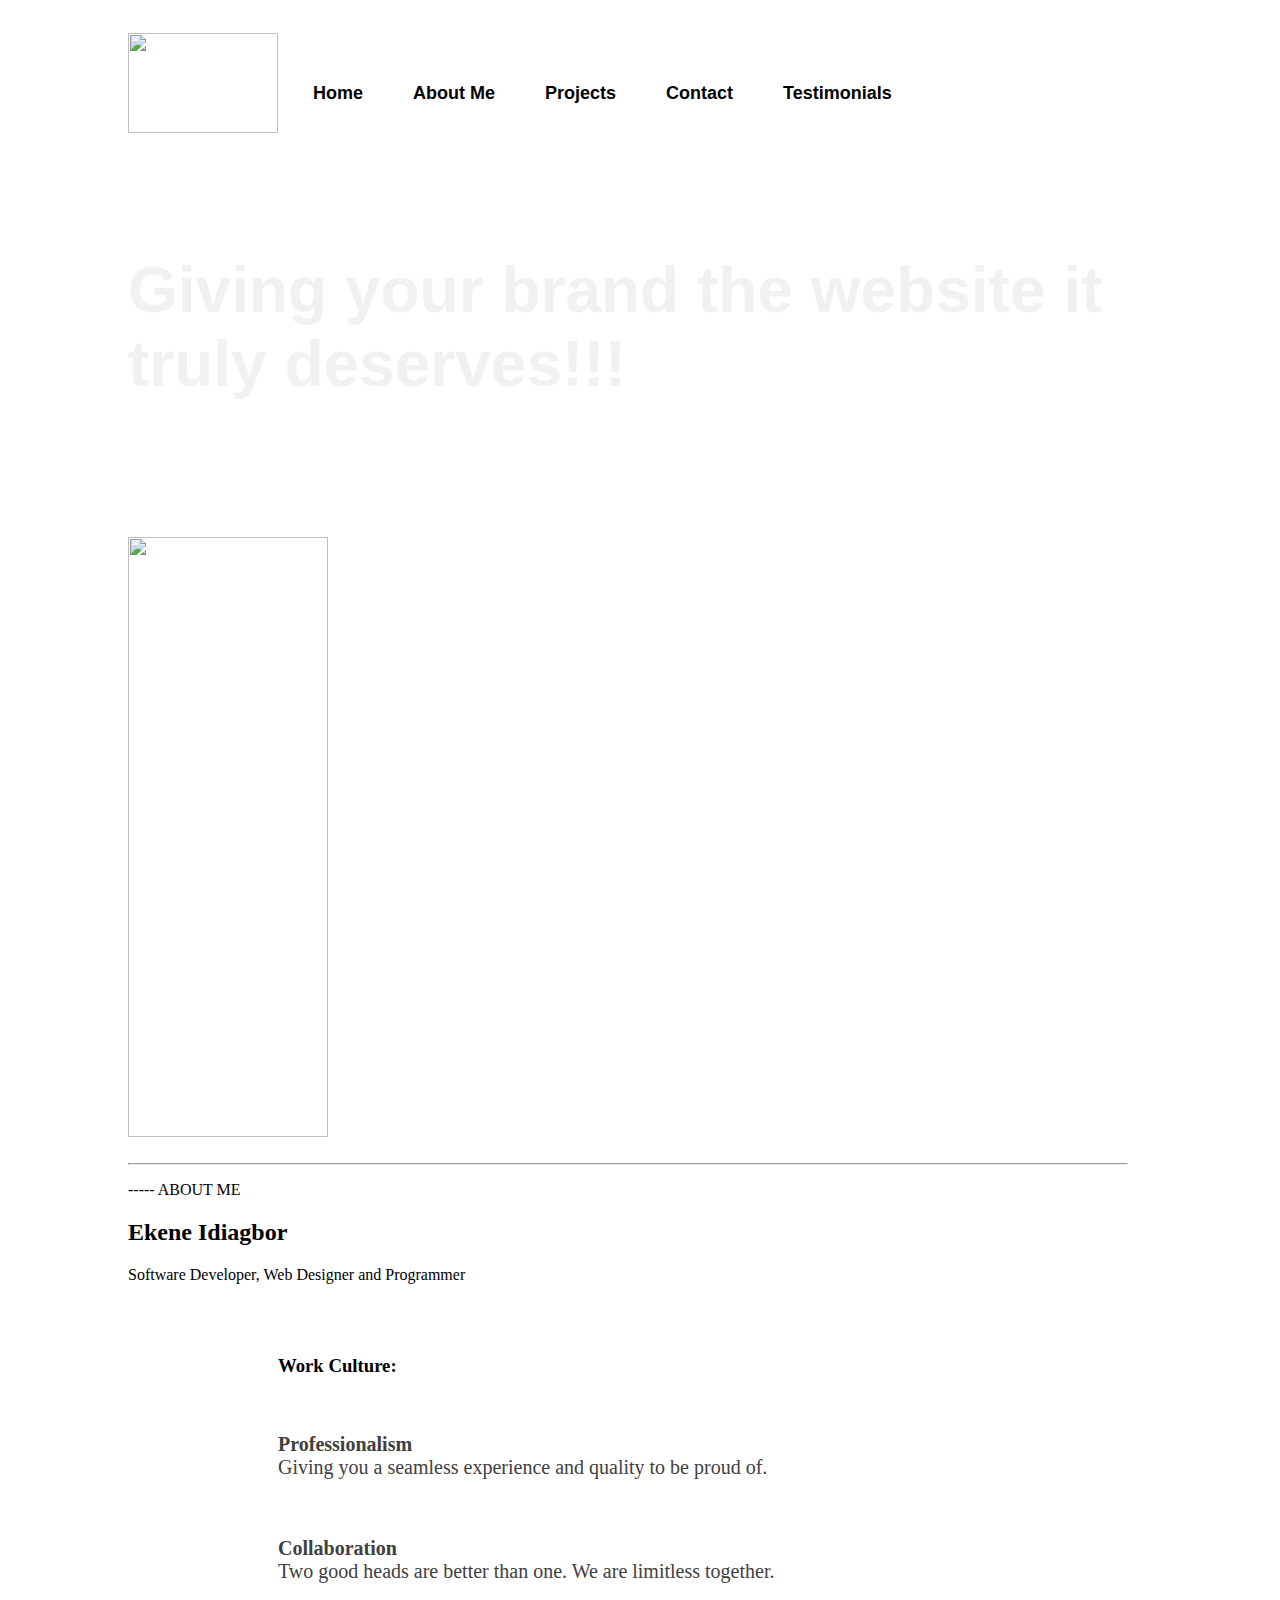
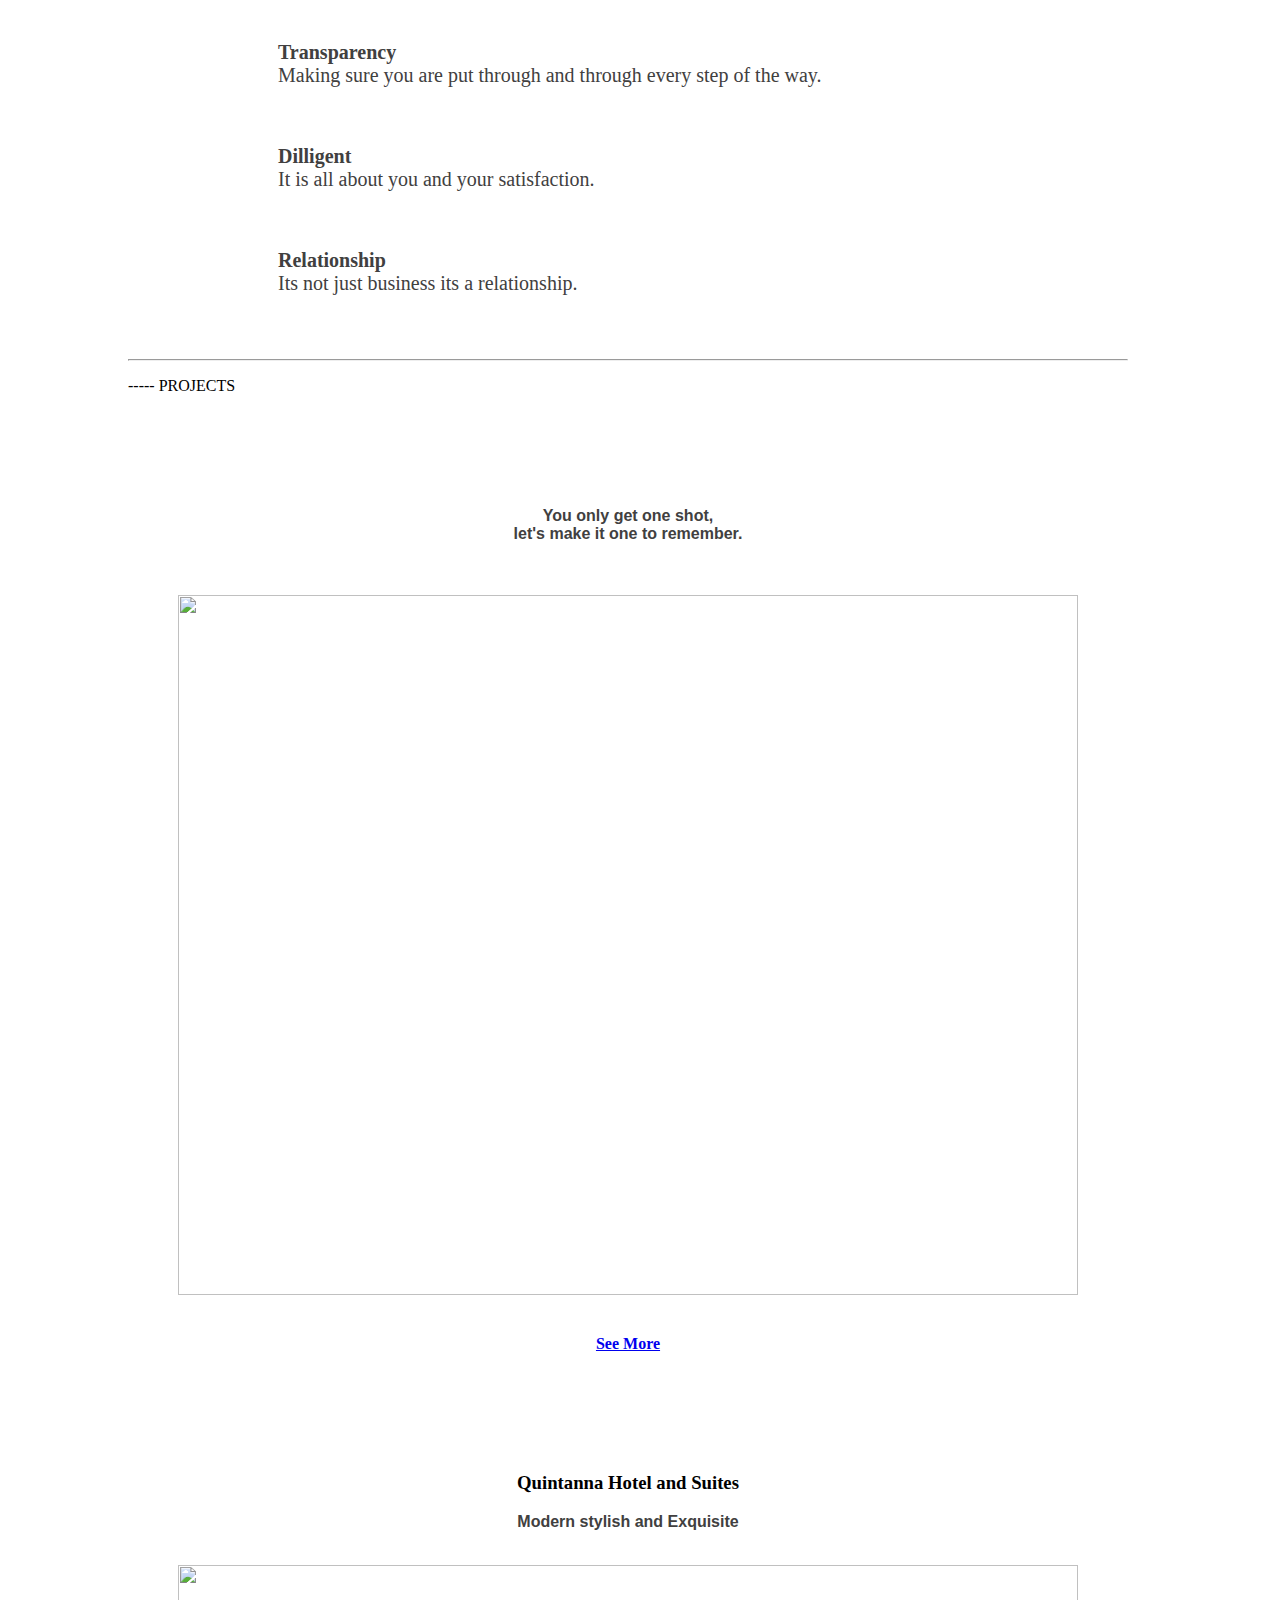
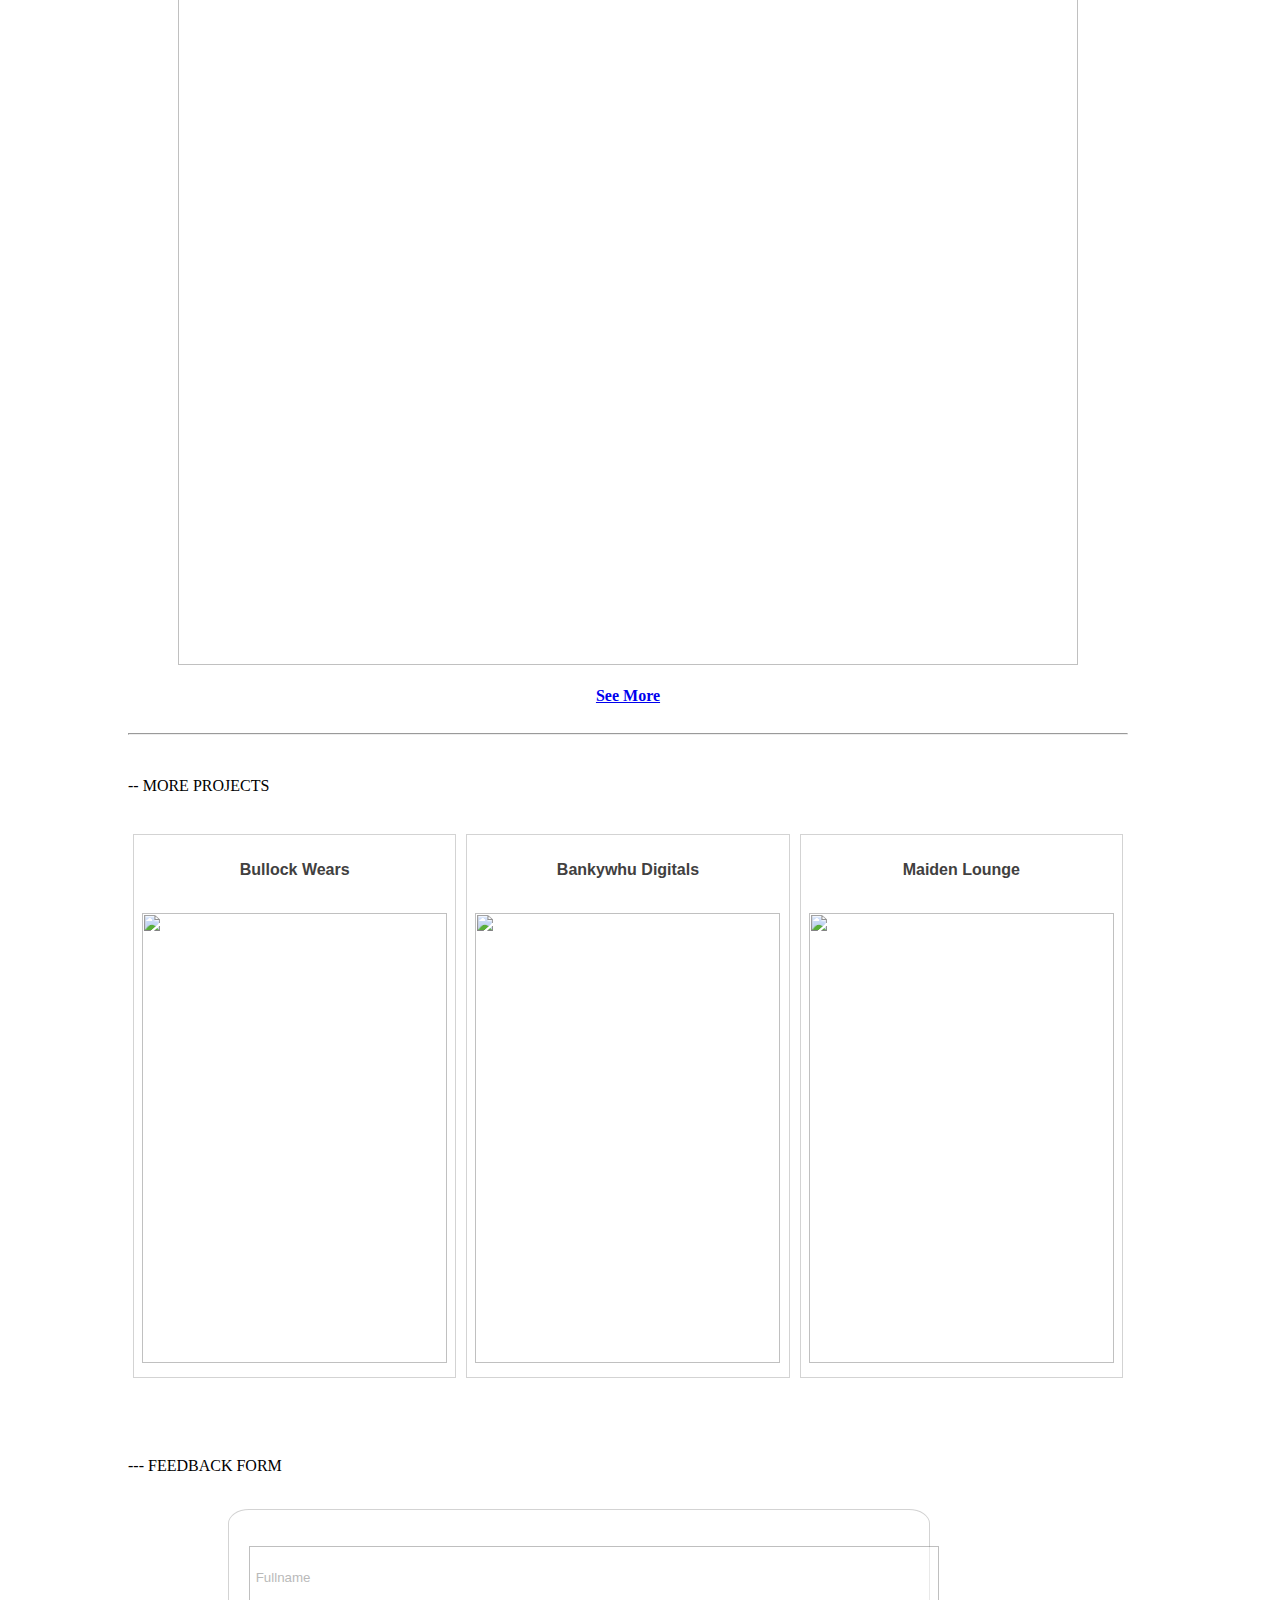
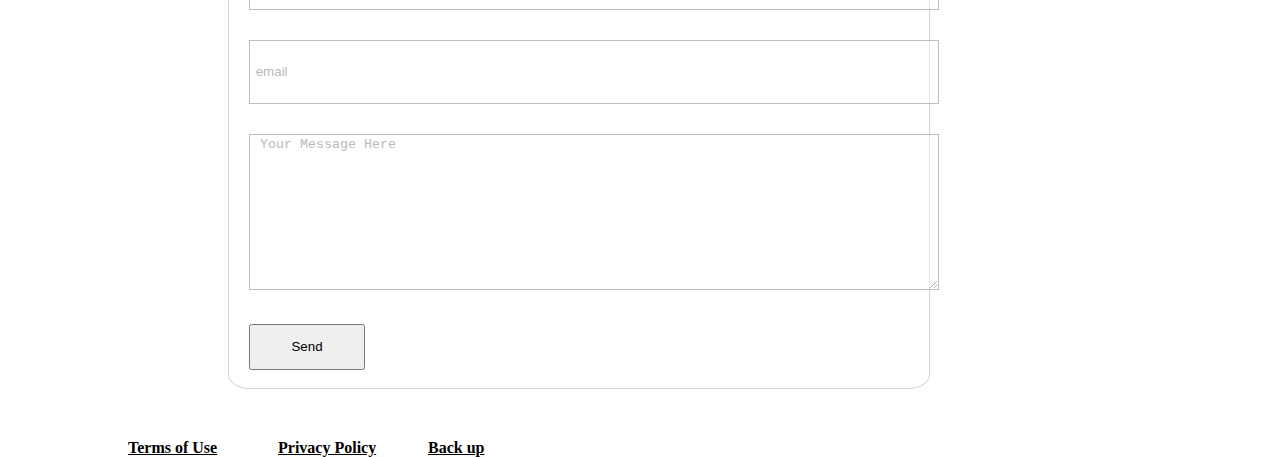
==== commit 1e580019: "media queries for large screen tablets and ipads" ====
--- a/index.html
+++ b/index.html
@@ -27,8 +27,7 @@
 					<li><a href="aboutme.html">About Me</a></li>
 					<li><a href="projects.html">Projects</a></li>
 					<li><a href="contact.html">Contact</a></li>
-					<li><a href="testimonials.html">Testimonials</a></li>
-					<li><a href="#">Blog</a></li>		
+					<li><a href="testimonials.html">Testimonials</a></li>	
 				</ul>
 			</nav>
 
--- a/css/myportfolio.css
+++ b/css/myportfolio.css
@@ -447,65 +447,28 @@
 ***************************************
 */
 /* CSS styling for large tablets and small laptops */
-@media screen and (min-width: 768px) and (max-width: 1024px) {
+@media screen and (min-width: 769px) and (max-width: 1025px) {
   html {
     overflow-x: hidden;
   }
 
-  body {
-    position: relative;
-  }
   .container-1 {
-    width: 80%;
-    margin: 1% 0%;
-    position: absolute;
-    left: 10%;
+    width: 70%;
+    position: relative;
+    left: 7%;
   }
 
   /* Navigation - bar */
-  .nav img {
-    width: 70px;
-    height: 40px;
-    display: block;
-  }
-  .burger-nav {
-    display: block;
-    height: 20px;
-    width: 100%;
-    background: url(http://192.168.43.224:8887/burger-nav.png) no-repeat 98%
-      center;
-    background-color: white;
-    cursor: pointer;
-    position: absolute;
-    left: 35%;
-  }
-
-  .nav ul {
-    overflow: hidden;
-    background: lightgrey;
-    height: 0;
-    width: 100px;
-    font-size: 10px;
-  }
-
-  .nav ul.open {
-    height: auto;
+
+  .nav-logo {
+    width: 120px;
+  }
+  .nav {
+    width: 650px;
+  }
+
+  .nav ul li a {
     font-size: 14px;
-  }
-
-  .nav ul li {
-    float: none;
-    width: 100%;
-    margin: 0;
-  }
-
-  .nav ul li a {
-    color: black;
-    padding: 10px;
-    border-bottom: 1px solid #404040;
-    display: block;
-    margin: 0;
-    font-size: 10px;
   }
 
   /* social media icons */
@@ -528,17 +491,24 @@
   }
 
   .headtext {
-    max-width: 75%;
-    font-size: 26px;
-    position: relative;
-    left: 10vw;
-  }
-
-  .headtext-contact {
-    width: 70%;
-    font-size: 20px;
-  }
-
+    max-width: 90%;
+    margin-top: 2vw;
+    margin-left: 6vh;
+  }
+
+  .headtext h1 {
+    font-size: 2rem;
+  }
+  /* Slider Image at Home page */
+  #slider {
+    position: relative;
+    left: 5vh;
+  }
+
+  .slider-image {
+    width: 600px;
+    height: 300px;
+  }
   .work-culture {
     width: 70%;
   }
@@ -549,13 +519,15 @@
 
   /* flex-container */
   .flex-image {
-    width: 450px;
-    height: 450px;
+    width: 500px;
+    height: 300px;
   }
   .flex-container {
+    position: relative;
     flex-direction: column;
     width: 100%;
     overflow: hidden;
+    left: 3vh;
   }
 
   .flex-container div {
@@ -563,28 +535,20 @@
   }
   .flex-container-row {
     flex-direction: column;
-    width: 85%;
+    width: 90%;
     position: relative;
     left: 5vh;
   }
 
   .flex-row-img {
     width: 490px;
-    height: 600px;
-  }
-  /* Big Image at Home page */
-  .big-image {
-    width: 100%;
-    overflow: hidden;
-  }
-  .slider-image {
-    width: 250px;
-    height: 470px;
+    height: 400px;
   }
 
   /* Blockquote at About Me page */
   div .blockquote {
     font-size: 16px;
+    margin-top: 0%;
   }
 
   /* Images at About Me page */
@@ -601,7 +565,7 @@
   .myform {
     width: 80%;
     position: relative;
-    left: 10px;
+    left: 7vh;
     border-radius: 0%;
   }
 
@@ -641,9 +605,32 @@
   }
 
   .grid-images {
-    width: 150px;
-    height: 150px;
+    width: 250px;
+    height: 250px;
     border: 4px solid lightgray;
+  }
+
+  /* Testimonial Page*/
+  .testimonial-grid {
+    grid-template-areas:
+      "testify"
+      "testify-img";
+    grid-gap: 0px;
+    margin-top: 100px;
+  }
+
+  .testify {
+    width: 700px;
+  }
+
+  .testimony {
+    border-left: 1px solid lightslategray;
+    border-right: 1px solid lightslategray;
+    border-bottom: none;
+  }
+
+  .testifier-img {
+    margin-left: 5vh;
   }
   /* Footer */
 
--- a/css/myportfolio.css
+++ b/css/myportfolio.css
@@ -447,65 +447,28 @@
 ***************************************
 */
 /* CSS styling for large tablets and small laptops */
-@media screen and (min-width: 768px) and (max-width: 1024px) {
+@media screen and (min-width: 769px) and (max-width: 1025px) {
   html {
     overflow-x: hidden;
   }
 
-  body {
-    position: relative;
-  }
   .container-1 {
-    width: 80%;
-    margin: 1% 0%;
-    position: absolute;
-    left: 10%;
+    width: 70%;
+    position: relative;
+    left: 7%;
   }
 
   /* Navigation - bar */
-  .nav img {
-    width: 70px;
-    height: 40px;
-    display: block;
-  }
-  .burger-nav {
-    display: block;
-    height: 20px;
-    width: 100%;
-    background: url(http://192.168.43.224:8887/burger-nav.png) no-repeat 98%
-      center;
-    background-color: white;
-    cursor: pointer;
-    position: absolute;
-    left: 35%;
-  }
-
-  .nav ul {
-    overflow: hidden;
-    background: lightgrey;
-    height: 0;
-    width: 100px;
-    font-size: 10px;
-  }
-
-  .nav ul.open {
-    height: auto;
+
+  .nav-logo {
+    width: 120px;
+  }
+  .nav {
+    width: 650px;
+  }
+
+  .nav ul li a {
     font-size: 14px;
-  }
-
-  .nav ul li {
-    float: none;
-    width: 100%;
-    margin: 0;
-  }
-
-  .nav ul li a {
-    color: black;
-    padding: 10px;
-    border-bottom: 1px solid #404040;
-    display: block;
-    margin: 0;
-    font-size: 10px;
   }
 
   /* social media icons */
@@ -528,17 +491,24 @@
   }
 
   .headtext {
-    max-width: 75%;
-    font-size: 26px;
-    position: relative;
-    left: 10vw;
-  }
-
-  .headtext-contact {
-    width: 70%;
-    font-size: 20px;
-  }
-
+    max-width: 90%;
+    margin-top: 2vw;
+    margin-left: 6vh;
+  }
+
+  .headtext h1 {
+    font-size: 2rem;
+  }
+  /* Slider Image at Home page */
+  #slider {
+    position: relative;
+    left: 5vh;
+  }
+
+  .slider-image {
+    width: 600px;
+    height: 300px;
+  }
   .work-culture {
     width: 70%;
   }
@@ -549,13 +519,15 @@
 
   /* flex-container */
   .flex-image {
-    width: 450px;
-    height: 450px;
+    width: 500px;
+    height: 300px;
   }
   .flex-container {
+    position: relative;
     flex-direction: column;
     width: 100%;
     overflow: hidden;
+    left: 3vh;
   }
 
   .flex-container div {
@@ -563,28 +535,20 @@
   }
   .flex-container-row {
     flex-direction: column;
-    width: 85%;
+    width: 90%;
     position: relative;
     left: 5vh;
   }
 
   .flex-row-img {
     width: 490px;
-    height: 600px;
-  }
-  /* Big Image at Home page */
-  .big-image {
-    width: 100%;
-    overflow: hidden;
-  }
-  .slider-image {
-    width: 250px;
-    height: 470px;
+    height: 400px;
   }
 
   /* Blockquote at About Me page */
   div .blockquote {
     font-size: 16px;
+    margin-top: 0%;
   }
 
   /* Images at About Me page */
@@ -601,7 +565,7 @@
   .myform {
     width: 80%;
     position: relative;
-    left: 10px;
+    left: 7vh;
     border-radius: 0%;
   }
 
@@ -641,9 +605,32 @@
   }
 
   .grid-images {
-    width: 150px;
-    height: 150px;
+    width: 250px;
+    height: 250px;
     border: 4px solid lightgray;
+  }
+
+  /* Testimonial Page*/
+  .testimonial-grid {
+    grid-template-areas:
+      "testify"
+      "testify-img";
+    grid-gap: 0px;
+    margin-top: 100px;
+  }
+
+  .testify {
+    width: 700px;
+  }
+
+  .testimony {
+    border-left: 1px solid lightslategray;
+    border-right: 1px solid lightslategray;
+    border-bottom: none;
+  }
+
+  .testifier-img {
+    margin-left: 5vh;
   }
   /* Footer */
 
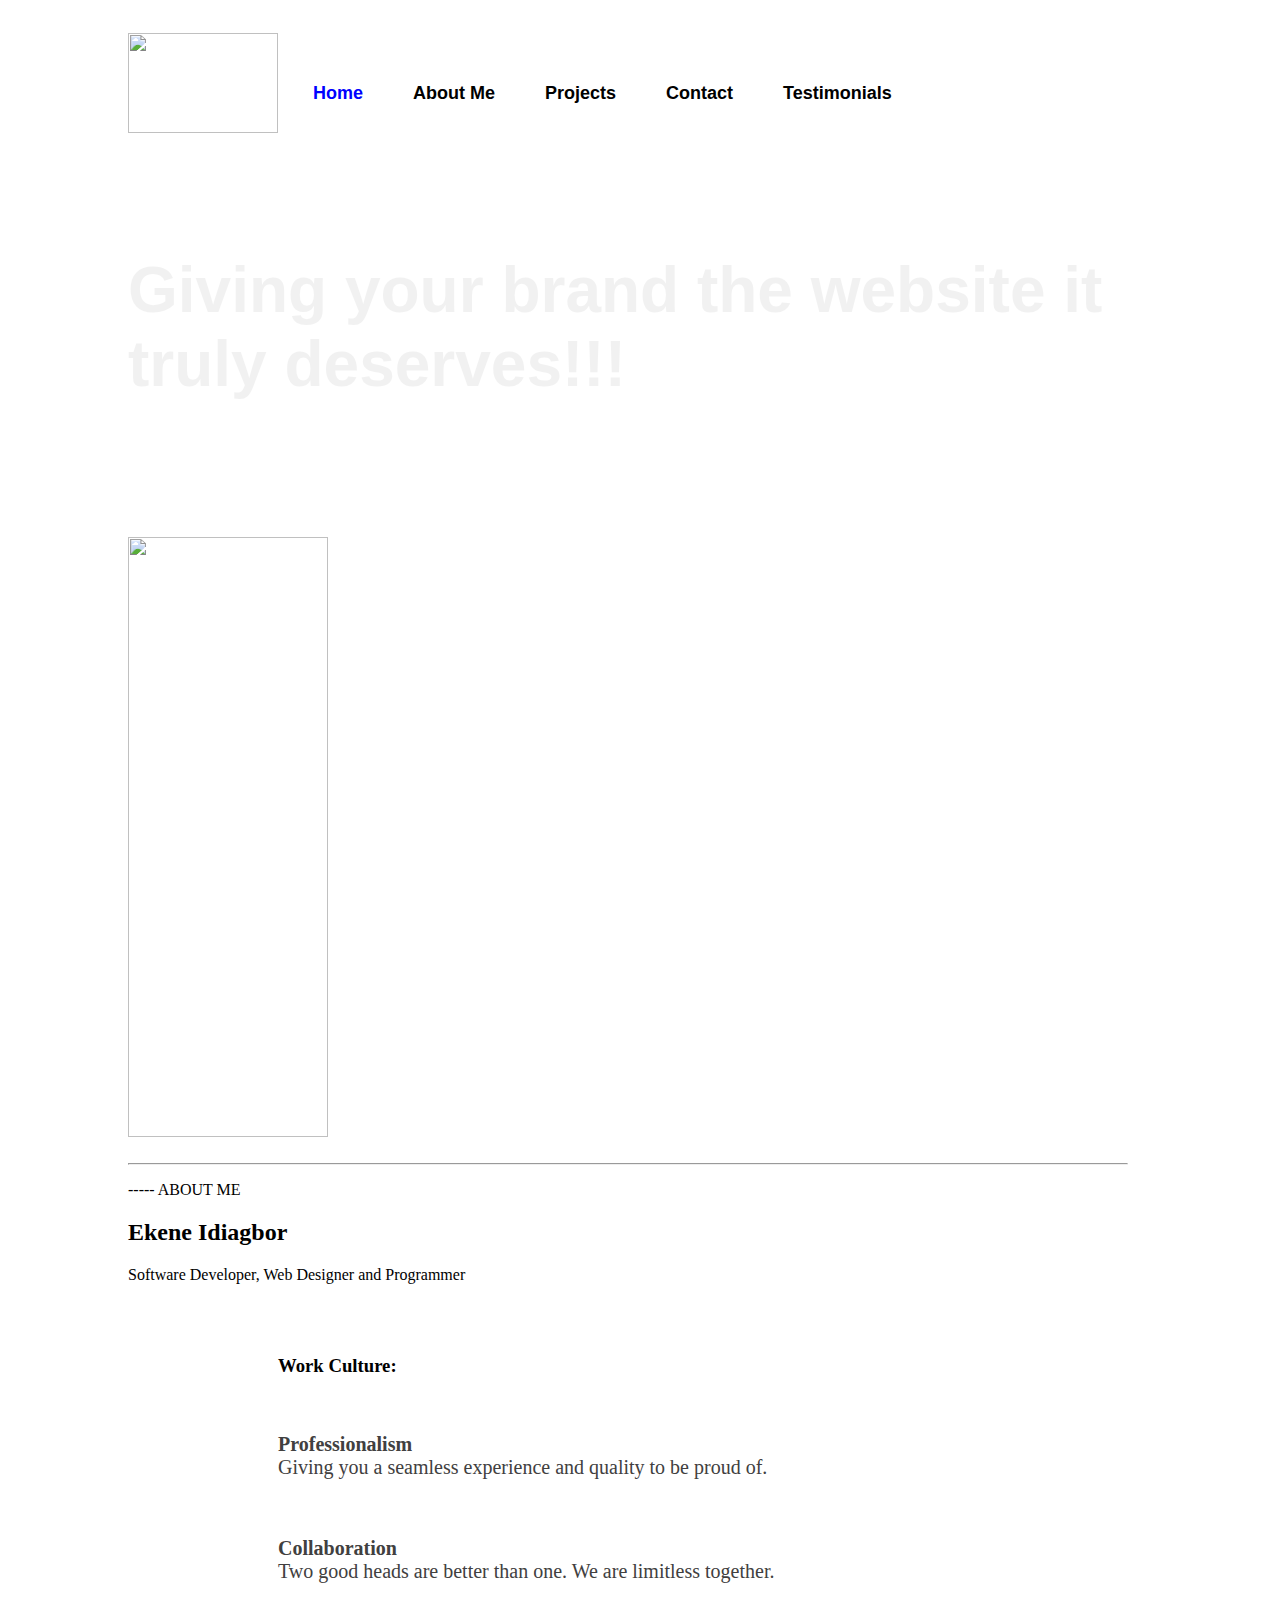
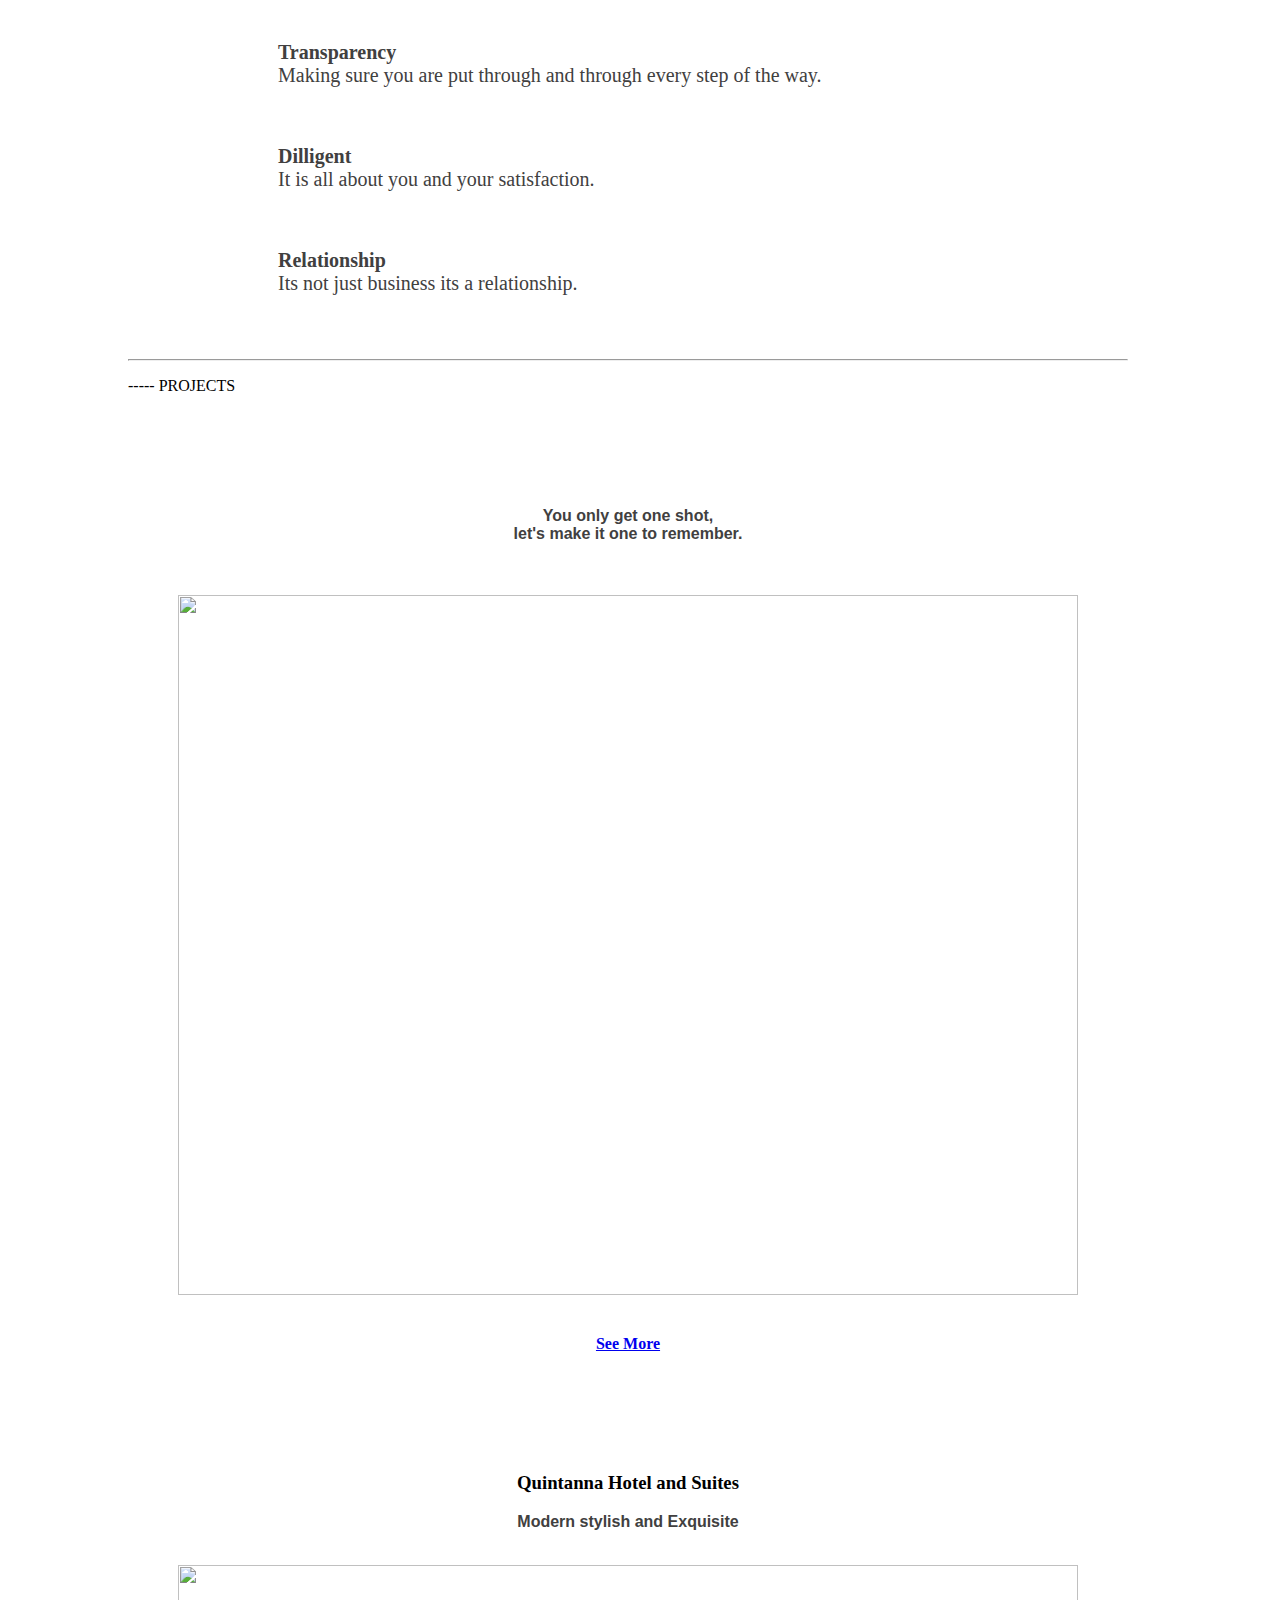
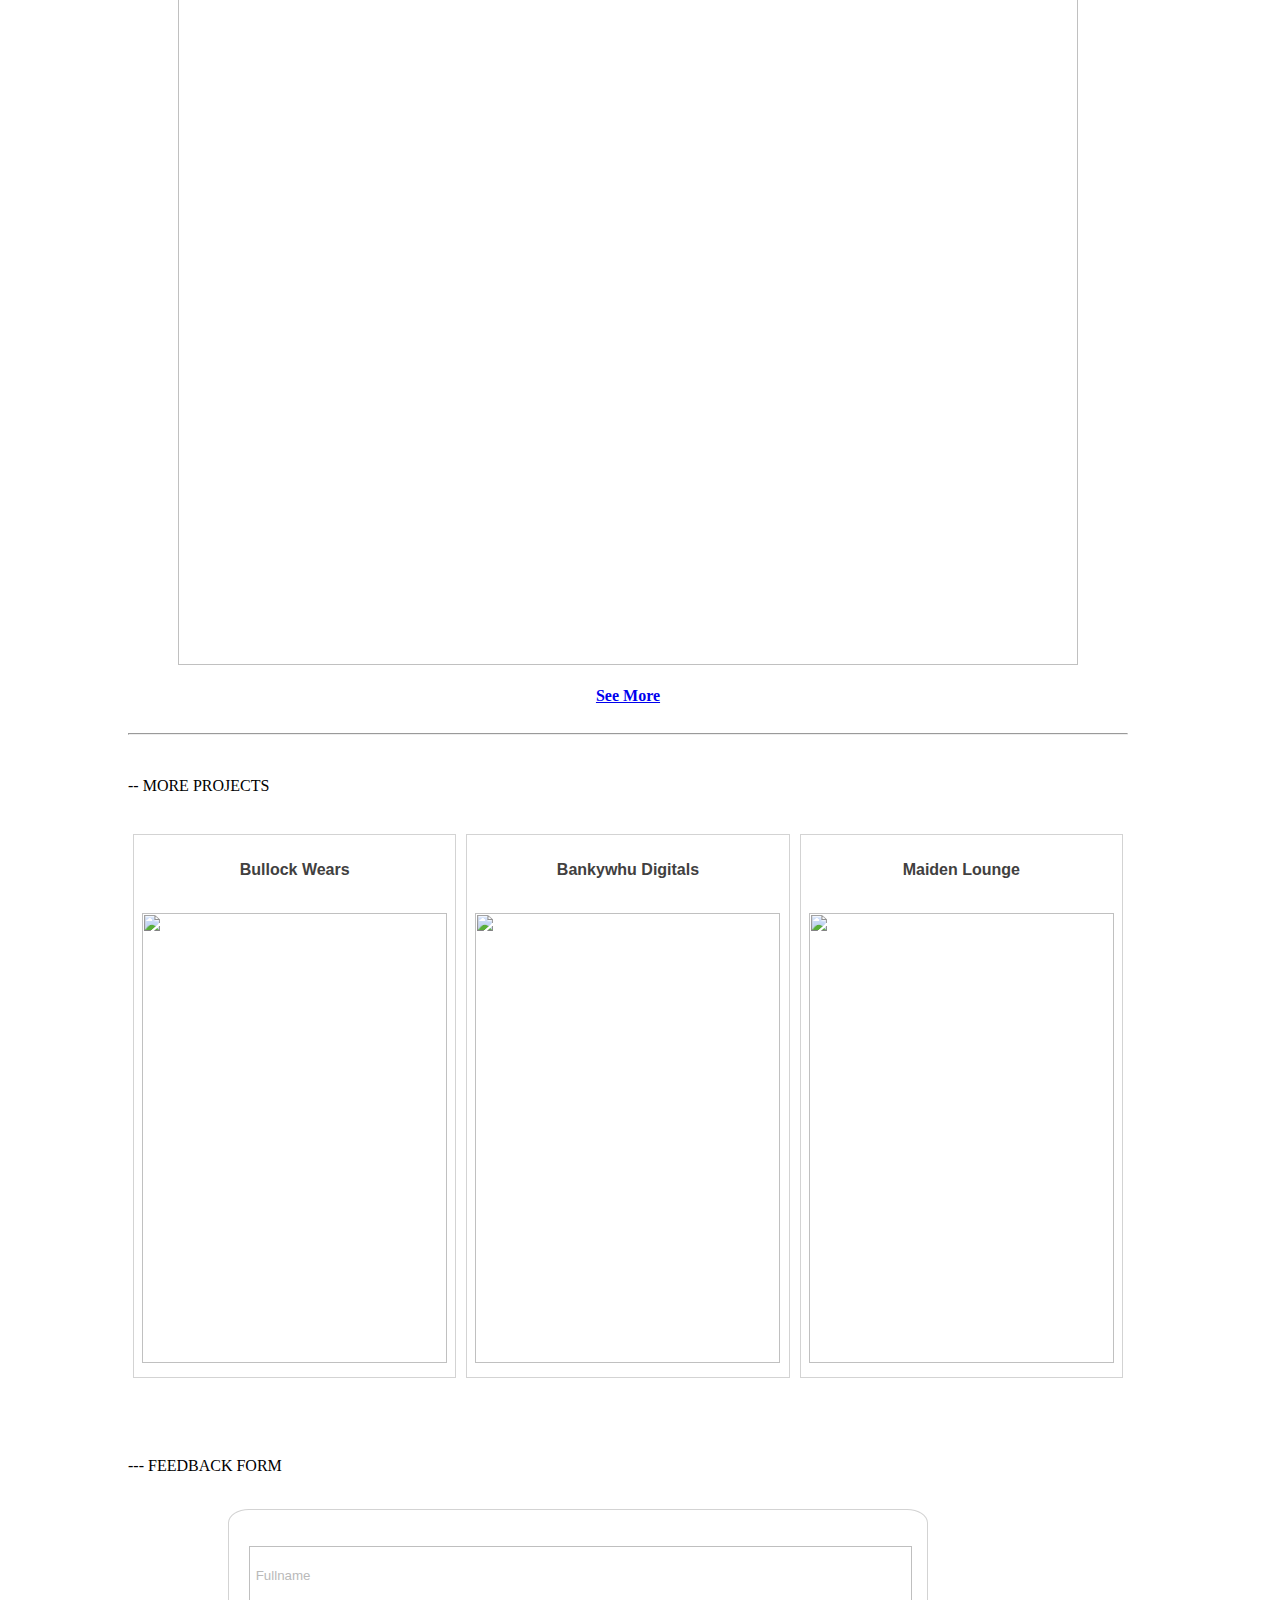
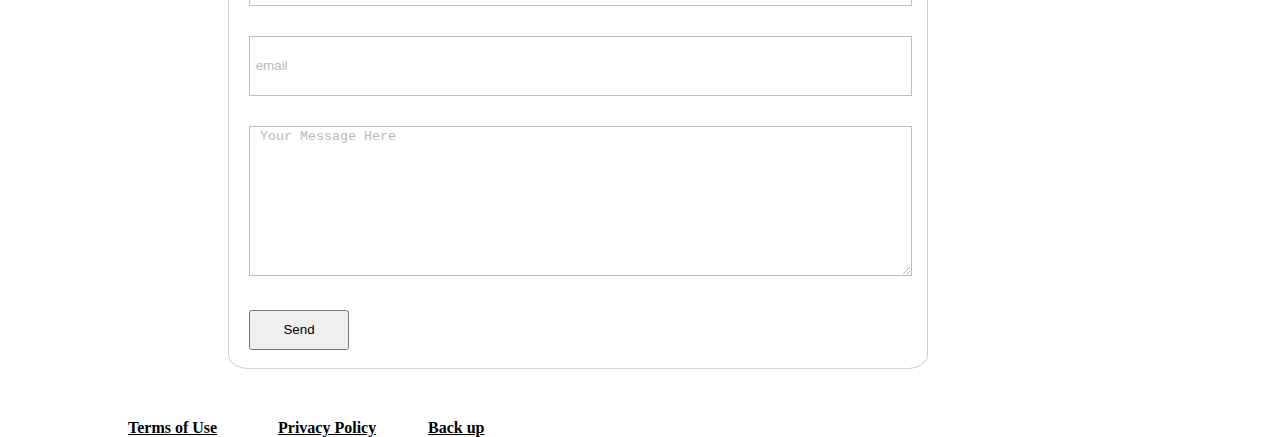
==== commit 83ce523e: "media queries and nav bar" ====
--- a/index.html
+++ b/index.html
@@ -19,15 +19,20 @@
 
 		<div class="container-1">
 		<header class="header">
-			<img src="images\ekene.JPG" class="nav-logo">
+			<img src="images\ekene.JPG" class="nav-logo" />
+			<div class="menu-btn">
+				<div id="ln1" class="btn-line"></div>
+				<div id="ln2" class="btn-line"></div>
+				<div id="ln3" class="btn-line"></div>
+			</div><br>
 			<nav class="nav">
-				<div class="burger-nav"></div>
 				<ul class="menu">
-					<li><a href="index.html">Home</a></li>
-					<li><a href="aboutme.html">About Me</a></li>
-					<li><a href="projects.html">Projects</a></li>
-					<li><a href="contact.html">Contact</a></li>
-					<li><a href="testimonials.html">Testimonials</a></li>	
+					<li class="menu-list current"><a href="/index.html">Home</a></li>
+					<li class="menu-list"><a href="/aboutme.html">About Me</a></li>
+					<li class="menu-list"><a href="/projects.html">Projects</a></li>
+					<li class="menu-list"><a href="/contact.html">Contact</a></li>
+					<li class="menu-list"><a href="/testimonials.html">Testimonials</a></li>
+						
 				</ul>
 			</nav>
 
@@ -68,7 +73,7 @@
 					
 						<p>Software Developer, Web Designer and Programmer</p>
 					</div>
-					
+			
 					<div class="work-culture">
 						
 							<br><br>
@@ -163,13 +168,13 @@
 
 
 			<div class="footer">
-				
+				<nav>
 					<ul>
 						<li><a href=#>Terms of Use</a></li>
 						<li><a href=#>Privacy Policy</a></li>
 						<li><a href="#">Back up</a></li>
 					</ul>
-				
+				</nav>
 			</div>
 			<div class="clearfix"></div>
 
--- a/css/myportfolio.css
+++ b/css/myportfolio.css
@@ -1,5 +1,5 @@
 * {
-  box-sizing: content-box;
+  box-sizing: border-box;
 }
 
 html {
@@ -66,6 +66,9 @@
   font-size: 18px;
 }
 
+.menu-list.current a {
+  color: blue;
+}
 .nav a {
   width: 100px;
   display: block;
@@ -272,6 +275,12 @@
 .flex-row-img {
   width: 305px;
   height: 450px;
+}
+
+/* About Me Page*/
+.img-about-me {
+  width: 1000px;
+  height: 300px;
 }
 
 /* Project Page styling */
@@ -448,6 +457,10 @@
 */
 /* CSS styling for large tablets and small laptops */
 @media screen and (min-width: 769px) and (max-width: 1025px) {
+  * {
+    box-sizing: border-box;
+  }
+
   html {
     overflow-x: hidden;
   }
@@ -658,30 +671,426 @@
 MEDIA QUERY FOR MOBILE PHONES
 */
 /* css styling for ipads and mini-tablets */
-@media screen and (min-width: 320px) and (max-width: 767px) {
+@media screen and (min-width: 420px) and (max-width: 768px) {
+  * {
+    box-sizing: border-box;
+  }
   html {
     overflow-x: hidden;
-  }
-
-  body {
-    position: relative;
-  }
+    overflow-y: scroll;
+  }
+
+  .body {
+    max-width: 100%;
+  }
+
   .container-1 {
+    width: 90%;
+    position: relative;
+    left: 3vh;
+  }
+
+  /*Naviagtion  Bar */
+  .header {
+    grid-template-areas:
+      "nav-logo"
+      "nav"
+      "icons";
+  }
+
+  .menu-btn {
+    position: absolute;
+    margin-left: 550px;
+    z-index: 3;
+    margin-top: 38px;
+    cursor: pointer;
+    transition: all 0.5s;
+  }
+
+  .btn-line {
+    width: 38px;
+    height: 3px;
+    background: black;
+    margin: 0 0 5px 0;
+  }
+
+  .nav {
+    position: relative;
+    margin-left: 0px;
+    width: 18%;
+    z-index: 3;
+  }
+
+  .menu {
+    visibility: hidden;
+    height: 0px;
+  }
+
+  .menu-list a {
+    font-size: 12px;
+    letter-spacing: 2px;
+    font-weight: normal;
+    text-align: start;
+  }
+
+  .menu.open {
+    visibility: visible;
+    height: auto;
+  }
+
+  .menu-list.current a {
+    color: blue;
+  }
+
+  .icons {
+    grid-area: icons;
+    top: 0;
+  }
+  .headtext {
+    max-width: 90%;
+    margin-top: 2vw;
+    margin-left: 0vh;
+  }
+  .work-culture {
+    left: 5%;
+  }
+
+  .flex-image {
+    width: 500px;
+    height: 300px;
+  }
+
+  .flex-container-row {
+    flex-direction: column;
+    width: 90%;
+  }
+
+  /* Forms */
+  /* Feedback Form */
+  .myform {
     width: 80%;
-    margin: 1% 0%;
+    position: relative;
+    left: 7vh;
+    border-radius: 0%;
+  }
+
+  .myform-item {
+    width: 85%;
+    height: 40px;
+  }
+
+  #btn-submit {
+    margin-left: 20px;
+    margin-bottom: 60px;
+  }
+
+  /* Images at About Me page */
+  .img-about-me {
+    width: 100%;
+  }
+
+  .img-about-me > img {
+    width: 100%;
+  }
+
+  /*Project Page Styling */
+  .project-grid {
+    grid-template-areas:
+      "img-disp"
+      "img-desc"
+      "btn-links";
+    grid-template-rows: repeat(1fr);
+    width: 90%;
+  }
+
+  .img-disp {
+    grid-area: img-disp;
+    width: 100%;
+  }
+
+  .img-desc {
+    grid-area: img-desc;
+    width: 100%;
+  }
+
+  .btn-links {
+    grid-area: btn-links;
+    width: 100%;
+  }
+
+  .grid-images {
+    width: 250px;
+    height: 250px;
+    border: 4px solid lightgray;
+  }
+
+  /* Footer Styling */
+  .footer li a {
+    text-align: left;
+    width: 20%;
+  }
+
+  .footer li a {
+    color: black;
+    font-weight: bold;
+    font-size: 14px;
+  }
+
+  /* Testimonial Page*/
+  .testimonial-grid {
+    grid-template-areas:
+      "testify"
+      "testify-img";
+    grid-gap: 0px;
+    margin-top: 100px;
+  }
+
+  .testify {
+    width: 700px;
+  }
+
+  .testimony {
+    border-left: 1px solid lightslategray;
+    border-right: 1px solid lightslategray;
+    border-bottom: none;
+  }
+
+  .testifier-img {
+    margin-left: 5vh;
+  }
+}
+
+/* >>>>>>>>>>>>>>>>>>>>>>>>>>>>>>>>>>>>>>>>>
+>>>>>>>>>>>>>>>>>>>>>>>>>>>>>>>>>>>>>>>>>>>>
+>>>>>>>>>>>>>>>>>>>>>>>>>>>>>>>>>>>>>>>>>>>>
+MEDIA QUERY FOR MOBILE PHONES
+*/
+/* css styling for small phones */
+@media screen and (min-width: 320px) and (max-width: 420px) {
+  * {
+    box-sizing: border-box;
+  }
+  html {
+    overflow-x: hidden;
+    overflow-y: scroll;
+  }
+
+  .body {
+    max-width: 100%;
+  }
+
+  .container-1 {
+    width: 70%;
+    position: relative;
+    margin-left: 0%;
+  }
+
+  /*Naviagtion  Bar */
+  .header {
+    grid-template-areas:
+      "nav-logo"
+      "nav"
+      "icons";
+  }
+
+  .menu-btn {
     position: absolute;
-    left: 10%;
-  }
-
-  /*Naviagtion  Bar */
-  .burger-nav {
-    display: block;
-    height: 20px;
-    width: 100%;
-    position: absolute;
-    top: 30vw;
-    left: 2px;
-    background: url(http://192.168.43.224:8887/burger-nav.png) no-repeat 98%
-      center;
-  }
-}
+    margin-left: 230px;
+    z-index: 3;
+    margin-top: 38px;
+    cursor: pointer;
+    transition: all 0.5s;
+  }
+
+  .btn-line {
+    width: 38px;
+    height: 3px;
+    background: black;
+    margin: 0 0 5px 0;
+  }
+
+  .nav {
+    position: relative;
+    margin-left: 0px;
+    width: 18%;
+    z-index: 3;
+  }
+
+  .menu {
+    visibility: hidden;
+    height: 0px;
+  }
+
+  .menu-list a {
+    font-size: 12px;
+    letter-spacing: 2px;
+    font-weight: normal;
+    text-align: start;
+  }
+
+  .menu.open {
+    visibility: visible;
+    height: auto;
+  }
+
+  .menu-list.current a {
+    color: blue;
+  }
+  .icons {
+    grid-area: icons;
+    top: 0;
+  }
+
+  .headtext {
+    width: 90%;
+    margin-top: 2vw;
+    margin-left: 0vh;
+  }
+
+  .headtext h1 {
+    font-size: 2rem;
+  }
+
+  .slider {
+    width: 100%;
+    margin: 0, 0;
+  }
+
+  .slider-image {
+    width: 150px;
+    height: 350px;
+  }
+
+  .work-culture {
+    left: 3%;
+  }
+
+  .flex-image {
+    width: 250px;
+    height: 350px;
+  }
+
+  .flex-container-row {
+    flex-direction: column;
+  }
+
+  .flex-row-img {
+    width: 230px;
+    height: 300px;
+  }
+  /* Forms */
+  /* Feedback Form */
+  .myform {
+    width: 90%;
+    position: relative;
+    left: 1vh;
+    border-radius: 0%;
+  }
+
+  .myform-item {
+    width: 80%;
+    height: 40px;
+    margin-left: 10px;
+  }
+
+  #btn-submit {
+    margin-left: 20px;
+    margin-bottom: 60px;
+  }
+
+  /* About Me Page Styling */
+  .blockquote {
+    font-size: 18px;
+  }
+
+  .img-about-me {
+    width: 255px;
+    height: 150px;
+  }
+
+  /*Project Page Styling */
+  .project-grid {
+    grid-template-areas:
+      "img-disp"
+      "img-desc"
+      "btn-links";
+    grid-template-rows: repeat(1fr);
+    width: 90%;
+  }
+
+  .img-disp {
+    grid-area: img-disp;
+    width: 100%;
+  }
+
+  .img-desc {
+    grid-area: img-desc;
+    width: 100%;
+  }
+
+  .btn-links {
+    grid-area: btn-links;
+    width: 100%;
+  }
+
+  .grid-images {
+    width: 250px;
+    height: 250px;
+    border: 4px solid lightgray;
+  }
+
+  /* Testimonial Page*/
+  .testimonial-grid {
+    grid-template-areas:
+      "testify"
+      "testify-img";
+    grid-gap: 0px;
+    margin-top: 100px;
+    margin-left: 0vh;
+  }
+
+  .testify {
+    width: 310px;
+  }
+
+  .testimony {
+    border-left: 1px solid lightslategray;
+    border-right: 1px solid lightslategray;
+    border-bottom: none;
+    font-size: 1.2rem;
+  }
+
+  .testifier-img {
+    margin-left: 0vh;
+    width: 305px;
+    height: 350px;
+  }
+
+  /* Footer Styling */
+
+  .footer ul {
+    display: flex;
+    flex-direction: column;
+  }
+  .footer li {
+    text-align: left;
+    width: 40%;
+    line-height: 2;
+    color: black;
+  }
+
+  .footer ul li a {
+    font-weight: 0%;
+    font-size: 14px;
+  }
+
+  .media-icons-footer {
+    width: 60%;
+    left: 30%;
+    margin-top: 50px;
+  }
+
+  .media-icons-footer i {
+    width: 10%;
+  }
+}
--- a/css/myportfolio.css
+++ b/css/myportfolio.css
@@ -1,5 +1,5 @@
 * {
-  box-sizing: content-box;
+  box-sizing: border-box;
 }
 
 html {
@@ -66,6 +66,9 @@
   font-size: 18px;
 }
 
+.menu-list.current a {
+  color: blue;
+}
 .nav a {
   width: 100px;
   display: block;
@@ -272,6 +275,12 @@
 .flex-row-img {
   width: 305px;
   height: 450px;
+}
+
+/* About Me Page*/
+.img-about-me {
+  width: 1000px;
+  height: 300px;
 }
 
 /* Project Page styling */
@@ -448,6 +457,10 @@
 */
 /* CSS styling for large tablets and small laptops */
 @media screen and (min-width: 769px) and (max-width: 1025px) {
+  * {
+    box-sizing: border-box;
+  }
+
   html {
     overflow-x: hidden;
   }
@@ -658,30 +671,426 @@
 MEDIA QUERY FOR MOBILE PHONES
 */
 /* css styling for ipads and mini-tablets */
-@media screen and (min-width: 320px) and (max-width: 767px) {
+@media screen and (min-width: 420px) and (max-width: 768px) {
+  * {
+    box-sizing: border-box;
+  }
   html {
     overflow-x: hidden;
-  }
-
-  body {
-    position: relative;
-  }
+    overflow-y: scroll;
+  }
+
+  .body {
+    max-width: 100%;
+  }
+
   .container-1 {
+    width: 90%;
+    position: relative;
+    left: 3vh;
+  }
+
+  /*Naviagtion  Bar */
+  .header {
+    grid-template-areas:
+      "nav-logo"
+      "nav"
+      "icons";
+  }
+
+  .menu-btn {
+    position: absolute;
+    margin-left: 550px;
+    z-index: 3;
+    margin-top: 38px;
+    cursor: pointer;
+    transition: all 0.5s;
+  }
+
+  .btn-line {
+    width: 38px;
+    height: 3px;
+    background: black;
+    margin: 0 0 5px 0;
+  }
+
+  .nav {
+    position: relative;
+    margin-left: 0px;
+    width: 18%;
+    z-index: 3;
+  }
+
+  .menu {
+    visibility: hidden;
+    height: 0px;
+  }
+
+  .menu-list a {
+    font-size: 12px;
+    letter-spacing: 2px;
+    font-weight: normal;
+    text-align: start;
+  }
+
+  .menu.open {
+    visibility: visible;
+    height: auto;
+  }
+
+  .menu-list.current a {
+    color: blue;
+  }
+
+  .icons {
+    grid-area: icons;
+    top: 0;
+  }
+  .headtext {
+    max-width: 90%;
+    margin-top: 2vw;
+    margin-left: 0vh;
+  }
+  .work-culture {
+    left: 5%;
+  }
+
+  .flex-image {
+    width: 500px;
+    height: 300px;
+  }
+
+  .flex-container-row {
+    flex-direction: column;
+    width: 90%;
+  }
+
+  /* Forms */
+  /* Feedback Form */
+  .myform {
     width: 80%;
-    margin: 1% 0%;
+    position: relative;
+    left: 7vh;
+    border-radius: 0%;
+  }
+
+  .myform-item {
+    width: 85%;
+    height: 40px;
+  }
+
+  #btn-submit {
+    margin-left: 20px;
+    margin-bottom: 60px;
+  }
+
+  /* Images at About Me page */
+  .img-about-me {
+    width: 100%;
+  }
+
+  .img-about-me > img {
+    width: 100%;
+  }
+
+  /*Project Page Styling */
+  .project-grid {
+    grid-template-areas:
+      "img-disp"
+      "img-desc"
+      "btn-links";
+    grid-template-rows: repeat(1fr);
+    width: 90%;
+  }
+
+  .img-disp {
+    grid-area: img-disp;
+    width: 100%;
+  }
+
+  .img-desc {
+    grid-area: img-desc;
+    width: 100%;
+  }
+
+  .btn-links {
+    grid-area: btn-links;
+    width: 100%;
+  }
+
+  .grid-images {
+    width: 250px;
+    height: 250px;
+    border: 4px solid lightgray;
+  }
+
+  /* Footer Styling */
+  .footer li a {
+    text-align: left;
+    width: 20%;
+  }
+
+  .footer li a {
+    color: black;
+    font-weight: bold;
+    font-size: 14px;
+  }
+
+  /* Testimonial Page*/
+  .testimonial-grid {
+    grid-template-areas:
+      "testify"
+      "testify-img";
+    grid-gap: 0px;
+    margin-top: 100px;
+  }
+
+  .testify {
+    width: 700px;
+  }
+
+  .testimony {
+    border-left: 1px solid lightslategray;
+    border-right: 1px solid lightslategray;
+    border-bottom: none;
+  }
+
+  .testifier-img {
+    margin-left: 5vh;
+  }
+}
+
+/* >>>>>>>>>>>>>>>>>>>>>>>>>>>>>>>>>>>>>>>>>
+>>>>>>>>>>>>>>>>>>>>>>>>>>>>>>>>>>>>>>>>>>>>
+>>>>>>>>>>>>>>>>>>>>>>>>>>>>>>>>>>>>>>>>>>>>
+MEDIA QUERY FOR MOBILE PHONES
+*/
+/* css styling for small phones */
+@media screen and (min-width: 320px) and (max-width: 420px) {
+  * {
+    box-sizing: border-box;
+  }
+  html {
+    overflow-x: hidden;
+    overflow-y: scroll;
+  }
+
+  .body {
+    max-width: 100%;
+  }
+
+  .container-1 {
+    width: 70%;
+    position: relative;
+    margin-left: 0%;
+  }
+
+  /*Naviagtion  Bar */
+  .header {
+    grid-template-areas:
+      "nav-logo"
+      "nav"
+      "icons";
+  }
+
+  .menu-btn {
     position: absolute;
-    left: 10%;
-  }
-
-  /*Naviagtion  Bar */
-  .burger-nav {
-    display: block;
-    height: 20px;
-    width: 100%;
-    position: absolute;
-    top: 30vw;
-    left: 2px;
-    background: url(http://192.168.43.224:8887/burger-nav.png) no-repeat 98%
-      center;
-  }
-}
+    margin-left: 230px;
+    z-index: 3;
+    margin-top: 38px;
+    cursor: pointer;
+    transition: all 0.5s;
+  }
+
+  .btn-line {
+    width: 38px;
+    height: 3px;
+    background: black;
+    margin: 0 0 5px 0;
+  }
+
+  .nav {
+    position: relative;
+    margin-left: 0px;
+    width: 18%;
+    z-index: 3;
+  }
+
+  .menu {
+    visibility: hidden;
+    height: 0px;
+  }
+
+  .menu-list a {
+    font-size: 12px;
+    letter-spacing: 2px;
+    font-weight: normal;
+    text-align: start;
+  }
+
+  .menu.open {
+    visibility: visible;
+    height: auto;
+  }
+
+  .menu-list.current a {
+    color: blue;
+  }
+  .icons {
+    grid-area: icons;
+    top: 0;
+  }
+
+  .headtext {
+    width: 90%;
+    margin-top: 2vw;
+    margin-left: 0vh;
+  }
+
+  .headtext h1 {
+    font-size: 2rem;
+  }
+
+  .slider {
+    width: 100%;
+    margin: 0, 0;
+  }
+
+  .slider-image {
+    width: 150px;
+    height: 350px;
+  }
+
+  .work-culture {
+    left: 3%;
+  }
+
+  .flex-image {
+    width: 250px;
+    height: 350px;
+  }
+
+  .flex-container-row {
+    flex-direction: column;
+  }
+
+  .flex-row-img {
+    width: 230px;
+    height: 300px;
+  }
+  /* Forms */
+  /* Feedback Form */
+  .myform {
+    width: 90%;
+    position: relative;
+    left: 1vh;
+    border-radius: 0%;
+  }
+
+  .myform-item {
+    width: 80%;
+    height: 40px;
+    margin-left: 10px;
+  }
+
+  #btn-submit {
+    margin-left: 20px;
+    margin-bottom: 60px;
+  }
+
+  /* About Me Page Styling */
+  .blockquote {
+    font-size: 18px;
+  }
+
+  .img-about-me {
+    width: 255px;
+    height: 150px;
+  }
+
+  /*Project Page Styling */
+  .project-grid {
+    grid-template-areas:
+      "img-disp"
+      "img-desc"
+      "btn-links";
+    grid-template-rows: repeat(1fr);
+    width: 90%;
+  }
+
+  .img-disp {
+    grid-area: img-disp;
+    width: 100%;
+  }
+
+  .img-desc {
+    grid-area: img-desc;
+    width: 100%;
+  }
+
+  .btn-links {
+    grid-area: btn-links;
+    width: 100%;
+  }
+
+  .grid-images {
+    width: 250px;
+    height: 250px;
+    border: 4px solid lightgray;
+  }
+
+  /* Testimonial Page*/
+  .testimonial-grid {
+    grid-template-areas:
+      "testify"
+      "testify-img";
+    grid-gap: 0px;
+    margin-top: 100px;
+    margin-left: 0vh;
+  }
+
+  .testify {
+    width: 310px;
+  }
+
+  .testimony {
+    border-left: 1px solid lightslategray;
+    border-right: 1px solid lightslategray;
+    border-bottom: none;
+    font-size: 1.2rem;
+  }
+
+  .testifier-img {
+    margin-left: 0vh;
+    width: 305px;
+    height: 350px;
+  }
+
+  /* Footer Styling */
+
+  .footer ul {
+    display: flex;
+    flex-direction: column;
+  }
+  .footer li {
+    text-align: left;
+    width: 40%;
+    line-height: 2;
+    color: black;
+  }
+
+  .footer ul li a {
+    font-weight: 0%;
+    font-size: 14px;
+  }
+
+  .media-icons-footer {
+    width: 60%;
+    left: 30%;
+    margin-top: 50px;
+  }
+
+  .media-icons-footer i {
+    width: 10%;
+  }
+}
